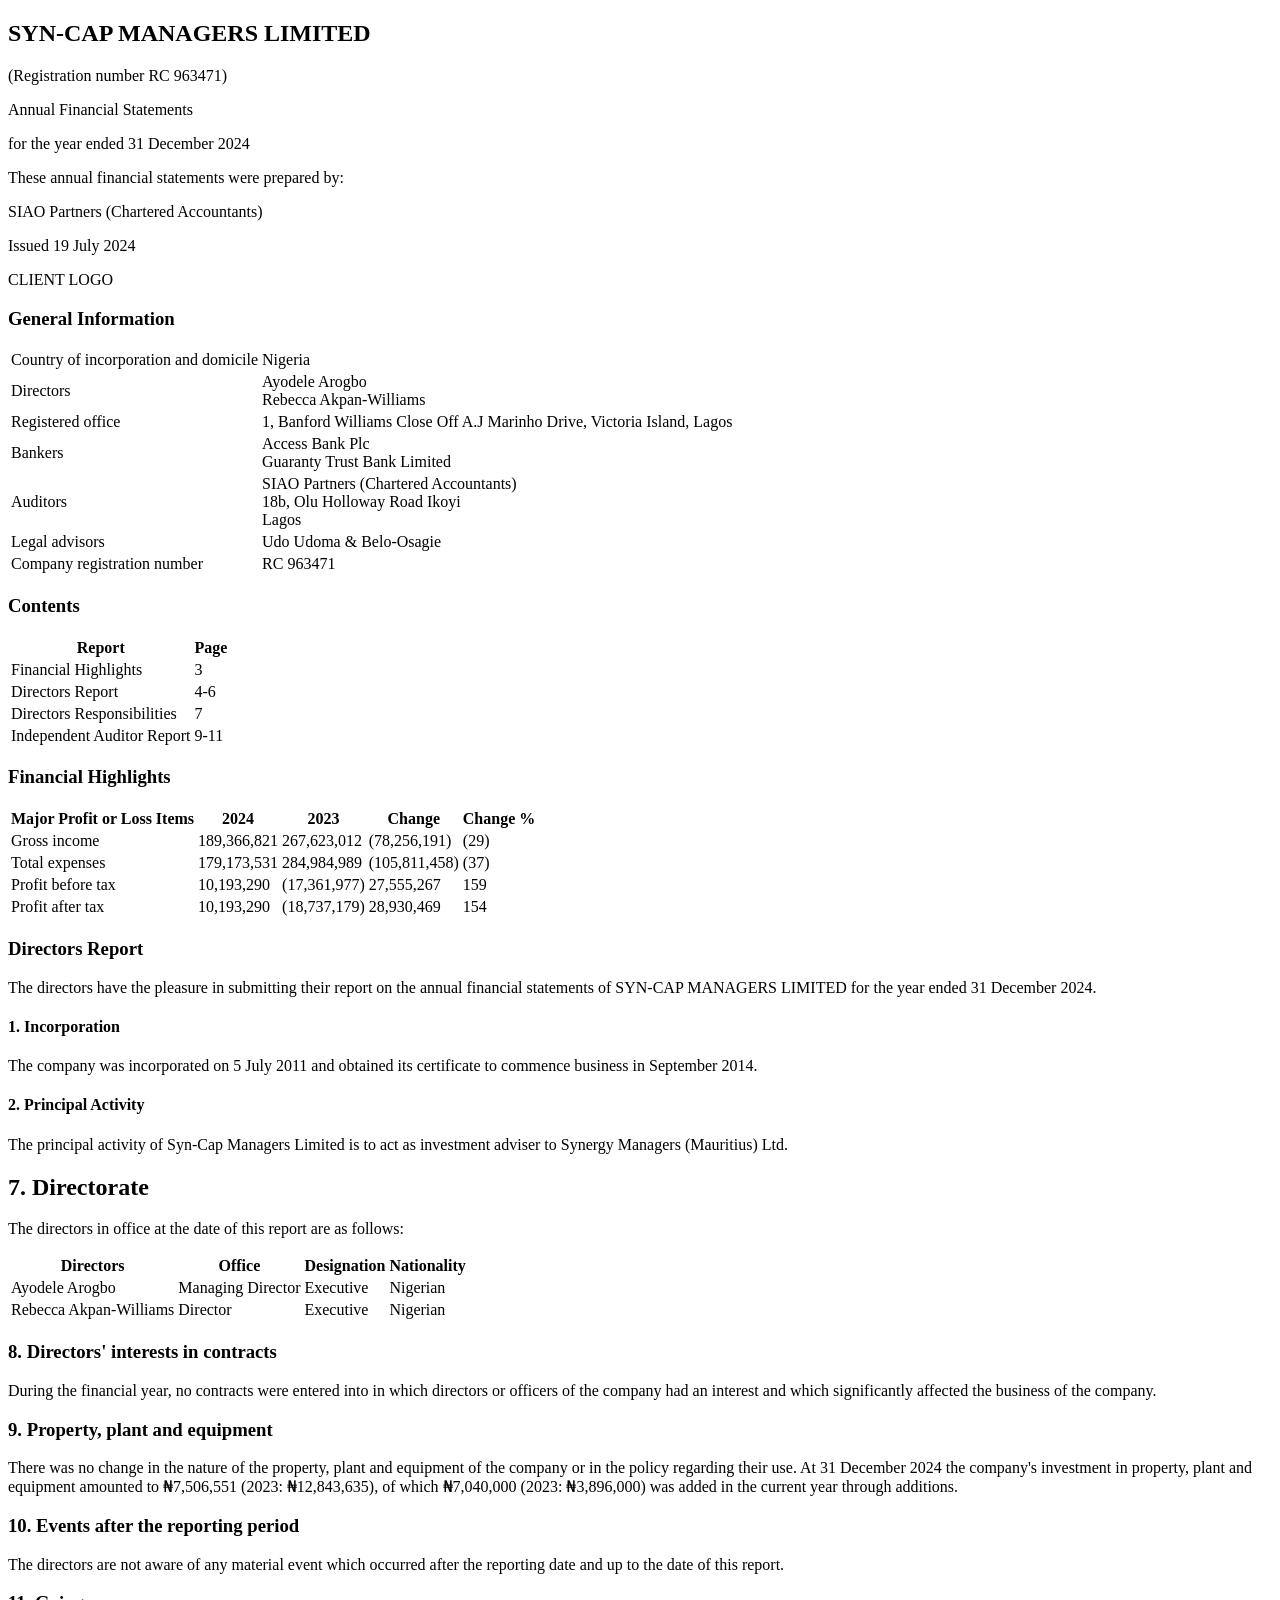
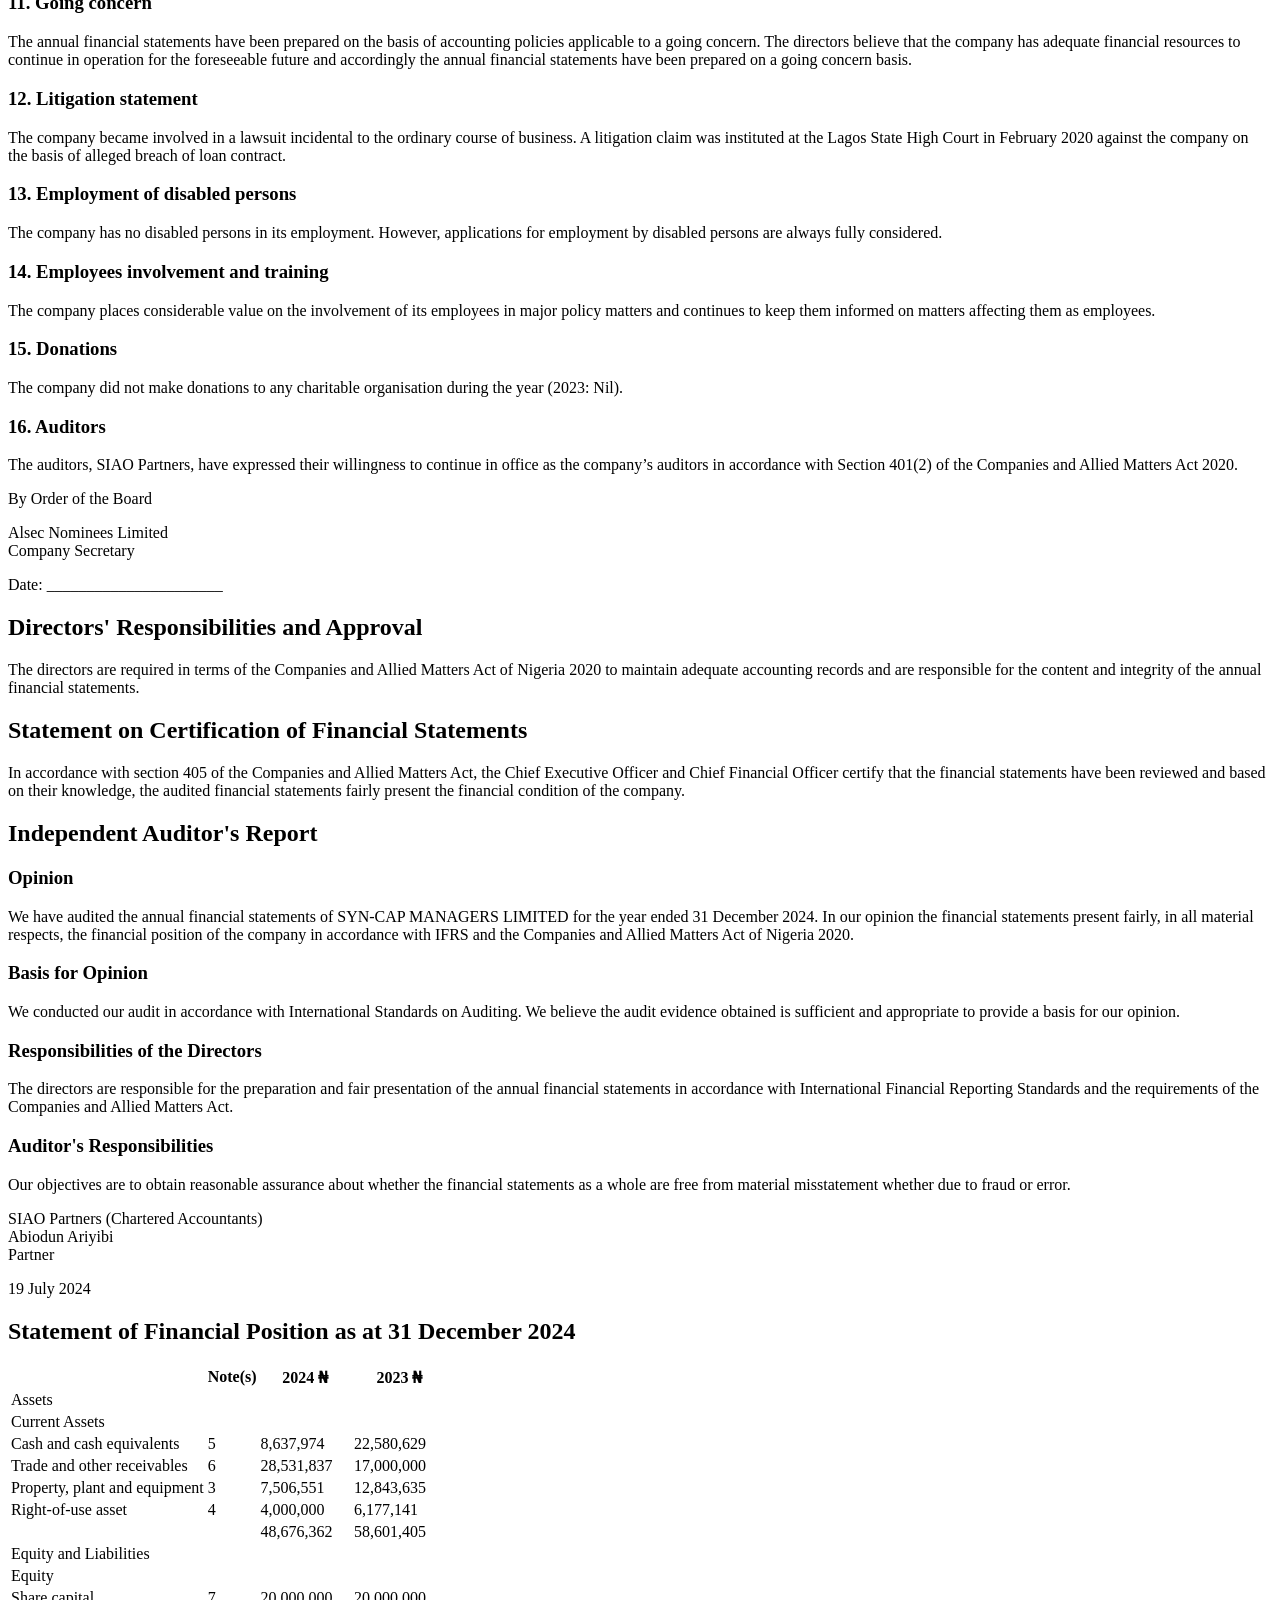
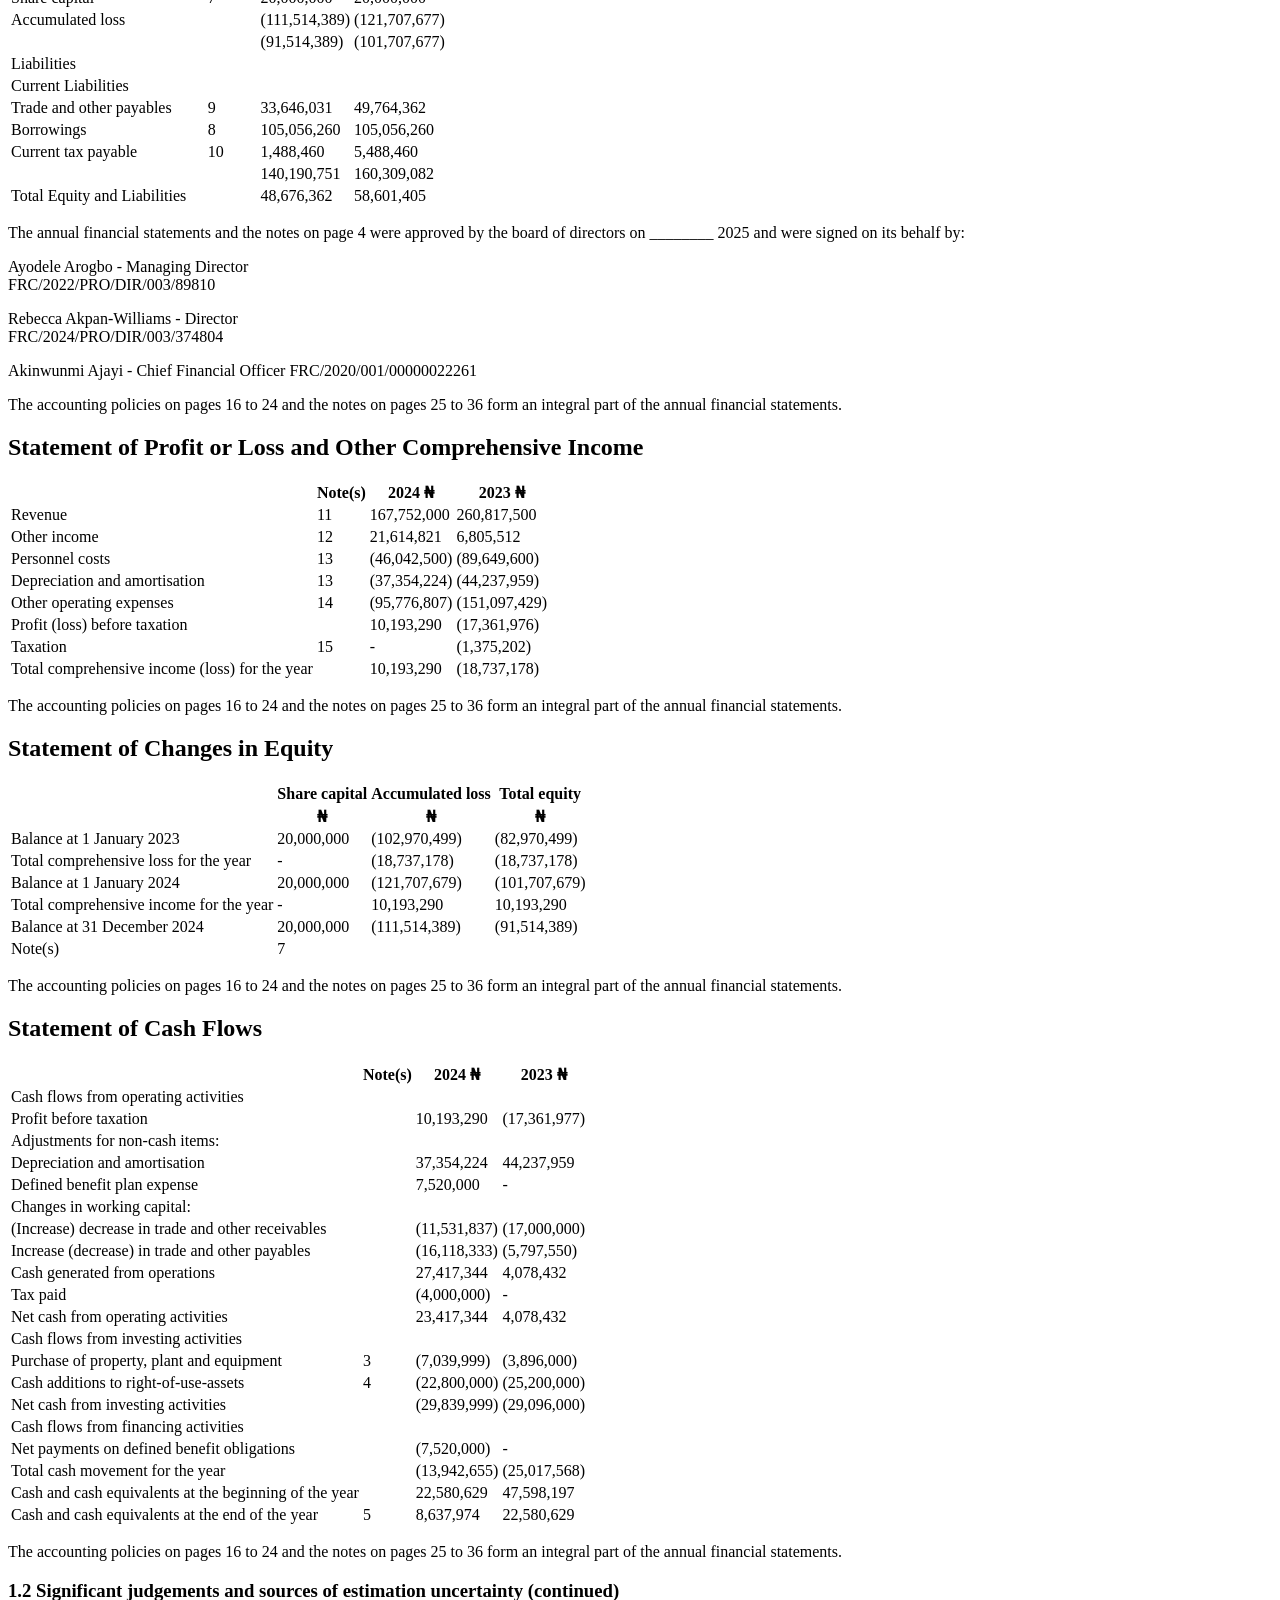
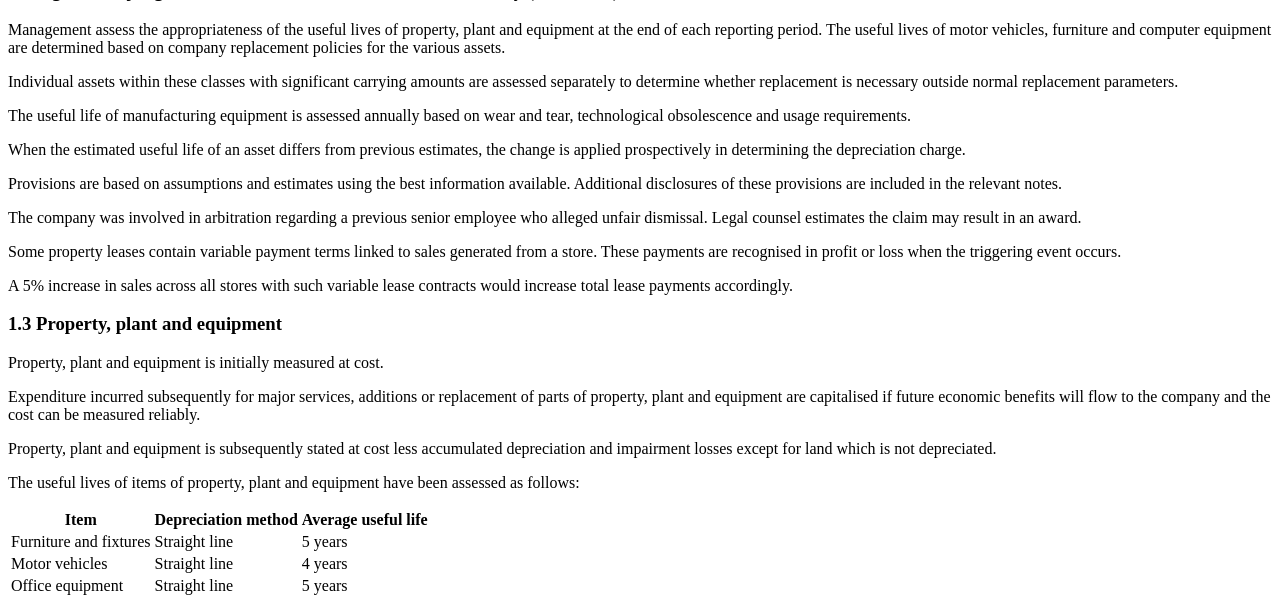
==== index.html @ b7e79814 "new file" ====
<!doctype html>
<html lang="en">
  <head>
    <meta charset="UTF-8" />
    <meta name="viewport" content="width=device-width, initial-scale=1.0" />
    <title>AUDIT EASE</title>
  </head>
  <body>
    <!doctype html>
    <html lang="en">
      <head>
        <meta charset="UTF-8" />

        <title>Financial Statements</title>

        <link rel="stylesheet" href="style.css" />
      </head>

      <body>
        <div class="container">
          <div class="header">
            <h2 contenteditable="true" class="editable">
              SYN-CAP MANAGERS LIMITED
            </h2>

            <p contenteditable="true" class="editable">
              (Registration number RC 963471)
            </p>

            <p contenteditable="true" class="editable">
              Annual Financial Statements
            </p>

            <p contenteditable="true" class="editable">
              for the year ended 31 December 2024
            </p>

            <p contenteditable="true" class="editable">
              These annual financial statements were prepared by:
            </p>

            <p contenteditable="true" class="editable">
              SIAO Partners (Chartered Accountants)
            </p>

            <p contenteditable="true" class="editable">Issued 19 July 2024</p>
          </div>

          <div class="logo" contenteditable="true">CLIENT LOGO</div>

          <div class="section">
            <h3>General Information</h3>

            <table>
              <tr>
                <td>Country of incorporation and domicile</td>
                <td contenteditable="true" class="editable">Nigeria</td>
              </tr>

              <tr>
                <td>Directors</td>

                <td contenteditable="true" class="editable">
                  Ayodele Arogbo<br />
                  Rebecca Akpan-Williams
                </td>
              </tr>

              <tr>
                <td>Registered office</td>

                <td contenteditable="true" class="editable">
                  1, Banford Williams Close Off A.J Marinho Drive, Victoria
                  Island, Lagos
                </td>
              </tr>

              <tr>
                <td>Bankers</td>

                <td contenteditable="true" class="editable">
                  Access Bank Plc<br />
                  Guaranty Trust Bank Limited
                </td>
              </tr>

              <tr>
                <td>Auditors</td>

                <td contenteditable="true" class="editable">
                  SIAO Partners (Chartered Accountants)<br />
                  18b, Olu Holloway Road Ikoyi<br />
                  Lagos
                </td>
              </tr>

              <tr>
                <td>Legal advisors</td>

                <td contenteditable="true" class="editable">
                  Udo Udoma & Belo-Osagie
                </td>
              </tr>

              <tr>
                <td>Company registration number</td>

                <td contenteditable="true" class="editable">RC 963471</td>
              </tr>
            </table>
          </div>

          <div class="section">
            <h3>Contents</h3>

            <table>
              <tr>
                <th>Report</th>

                <th>Page</th>
              </tr>

              <tr>
                <td contenteditable="true" class="editable">
                  Financial Highlights
                </td>

                <td contenteditable="true" class="editable">3</td>
              </tr>

              <tr>
                <td contenteditable="true" class="editable">
                  Directors Report
                </td>

                <td contenteditable="true" class="editable">4-6</td>
              </tr>

              <tr>
                <td contenteditable="true" class="editable">
                  Directors Responsibilities
                </td>

                <td contenteditable="true" class="editable">7</td>
              </tr>

              <tr>
                <td contenteditable="true" class="editable">
                  Independent Auditor Report
                </td>

                <td contenteditable="true" class="editable">9-11</td>
              </tr>
            </table>
          </div>

          <div class="section">
            <h3>Financial Highlights</h3>

            <table>
              <tr>
                <th>Major Profit or Loss Items</th>

                <th>2024</th>

                <th>2023</th>

                <th>Change</th>

                <th>Change %</th>
              </tr>

              <tr>
                <td>Gross income</td>

                <td contenteditable="true" class="editable">189,366,821</td>

                <td contenteditable="true" class="editable">267,623,012</td>

                <td contenteditable="true" class="editable">(78,256,191)</td>

                <td contenteditable="true" class="editable">(29)</td>
              </tr>

              <tr>
                <td>Total expenses</td>

                <td contenteditable="true" class="editable">179,173,531</td>

                <td contenteditable="true" class="editable">284,984,989</td>

                <td contenteditable="true" class="editable">(105,811,458)</td>

                <td contenteditable="true" class="editable">(37)</td>
              </tr>

              <tr>
                <td>Profit before tax</td>

                <td contenteditable="true" class="editable">10,193,290</td>

                <td contenteditable="true" class="editable">(17,361,977)</td>

                <td contenteditable="true" class="editable">27,555,267</td>

                <td contenteditable="true" class="editable">159</td>
              </tr>

              <tr>
                <td>Profit after tax</td>

                <td contenteditable="true" class="editable">10,193,290</td>

                <td contenteditable="true" class="editable">(18,737,179)</td>

                <td contenteditable="true" class="editable">28,930,469</td>

                <td contenteditable="true" class="editable">154</td>
              </tr>
            </table>
          </div>

          <div class="section">
            <h3>Directors Report</h3>

            <p contenteditable="true" class="editable">
              The directors have the pleasure in submitting their report on the
              annual financial statements of SYN-CAP MANAGERS LIMITED for the
              year ended 31 December 2024.
            </p>

            <h4>1. Incorporation</h4>

            <p contenteditable="true" class="editable">
              The company was incorporated on 5 July 2011 and obtained its
              certificate to commence business in September 2014.
            </p>

            <h4>2. Principal Activity</h4>

            <p contenteditable="true" class="editable">
              The principal activity of Syn-Cap Managers Limited is to act as
              investment adviser to Synergy Managers (Mauritius) Ltd.
            </p>
          </div>
        </div>

        <!-- page 2 -->

        <div class="container">
          <h2 class="section-title">7. Directorate</h2>

          <p>
            The directors in office at the date of this report are as follows:
          </p>

          <table class="report-table">
            <thead>
              <tr>
                <th>Directors</th>
                <th>Office</th>
                <th>Designation</th>
                <th>Nationality</th>
              </tr>
            </thead>

            <tbody>
              <tr>
                <td contenteditable="true" class="editable">Ayodele Arogbo</td>
                <td contenteditable="true" class="editable">
                  Managing Director
                </td>
                <td contenteditable="true" class="editable">Executive</td>
                <td contenteditable="true" class="editable">Nigerian</td>
              </tr>

              <tr>
                <td contenteditable="true" class="editable">
                  Rebecca Akpan-Williams
                </td>
                <td contenteditable="true" class="editable">Director</td>
                <td contenteditable="true" class="editable">Executive</td>
                <td contenteditable="true" class="editable">Nigerian</td>
              </tr>
            </tbody>
          </table>

          <h3>8. Directors' interests in contracts</h3>

          <p contenteditable="true" class="editable">
            During the financial year, no contracts were entered into in which
            directors or officers of the company had an interest and which
            significantly affected the business of the company.
          </p>

          <h3>9. Property, plant and equipment</h3>

          <p contenteditable="true" class="editable">
            There was no change in the nature of the property, plant and
            equipment of the company or in the policy regarding their use. At 31
            December 2024 the company's investment in property, plant and
            equipment amounted to ₦7,506,551 (2023: ₦12,843,635), of which
            ₦7,040,000 (2023: ₦3,896,000) was added in the current year through
            additions.
          </p>

          <h3>10. Events after the reporting period</h3>

          <p contenteditable="true" class="editable">
            The directors are not aware of any material event which occurred
            after the reporting date and up to the date of this report.
          </p>

          <h3>11. Going concern</h3>

          <p contenteditable="true" class="editable">
            The annual financial statements have been prepared on the basis of
            accounting policies applicable to a going concern. The directors
            believe that the company has adequate financial resources to
            continue in operation for the foreseeable future and accordingly the
            annual financial statements have been prepared on a going concern
            basis.
          </p>

          <h3>12. Litigation statement</h3>

          <p contenteditable="true" class="editable">
            The company became involved in a lawsuit incidental to the ordinary
            course of business. A litigation claim was instituted at the Lagos
            State High Court in February 2020 against the company on the basis
            of alleged breach of loan contract.
          </p>

          <h3>13. Employment of disabled persons</h3>

          <p contenteditable="true" class="editable">
            The company has no disabled persons in its employment. However,
            applications for employment by disabled persons are always fully
            considered.
          </p>

          <h3>14. Employees involvement and training</h3>

          <p contenteditable="true" class="editable">
            The company places considerable value on the involvement of its
            employees in major policy matters and continues to keep them
            informed on matters affecting them as employees.
          </p>

          <h3>15. Donations</h3>

          <p contenteditable="true" class="editable">
            The company did not make donations to any charitable organisation
            during the year (2023: Nil).
          </p>

          <h3>16. Auditors</h3>

          <p contenteditable="true" class="editable">
            The auditors, SIAO Partners, have expressed their willingness to
            continue in office as the company’s auditors in accordance with
            Section 401(2) of the Companies and Allied Matters Act 2020.
          </p>

          <div class="signature-section">
            <p>By Order of the Board</p>

            <p contenteditable="true" class="editable">
              Alsec Nominees Limited<br />
              Company Secretary
            </p>

            <p>Date: ______________________</p>
          </div>

          <h2 class="section-title">
            Directors' Responsibilities and Approval
          </h2>

          <p contenteditable="true" class="editable">
            The directors are required in terms of the Companies and Allied
            Matters Act of Nigeria 2020 to maintain adequate accounting records
            and are responsible for the content and integrity of the annual
            financial statements.
          </p>

          <h2 class="section-title">
            Statement on Certification of Financial Statements
          </h2>

          <p contenteditable="true" class="editable">
            In accordance with section 405 of the Companies and Allied Matters
            Act, the Chief Executive Officer and Chief Financial Officer certify
            that the financial statements have been reviewed and based on their
            knowledge, the audited financial statements fairly present the
            financial condition of the company.
          </p>

          <h2 class="section-title">Independent Auditor's Report</h2>

          <h3>Opinion</h3>

          <p contenteditable="true" class="editable">
            We have audited the annual financial statements of SYN-CAP MANAGERS
            LIMITED for the year ended 31 December 2024. In our opinion the
            financial statements present fairly, in all material respects, the
            financial position of the company in accordance with IFRS and the
            Companies and Allied Matters Act of Nigeria 2020.
          </p>

          <h3>Basis for Opinion</h3>

          <p contenteditable="true" class="editable">
            We conducted our audit in accordance with International Standards on
            Auditing. We believe the audit evidence obtained is sufficient and
            appropriate to provide a basis for our opinion.
          </p>

          <h3>Responsibilities of the Directors</h3>

          <p contenteditable="true" class="editable">
            The directors are responsible for the preparation and fair
            presentation of the annual financial statements in accordance with
            International Financial Reporting Standards and the requirements of
            the Companies and Allied Matters Act.
          </p>

          <h3>Auditor's Responsibilities</h3>

          <p contenteditable="true" class="editable">
            Our objectives are to obtain reasonable assurance about whether the
            financial statements as a whole are free from material misstatement
            whether due to fraud or error.
          </p>

          <div class="audit-signature">
            <p contenteditable="true" class="editable">
              SIAO Partners (Chartered Accountants)<br />
              Abiodun Ariyibi<br />
              Partner
            </p>

            <p>19 July 2024</p>
          </div>
        </div>

        <!-- page 3 -->

        <div class="container">
          <h2 class="title">
            Statement of Financial Position as at 31 December 2024
          </h2>

          <table class="financial-table">
            <thead>
              <tr>
                <th></th>
                <th>Note(s)</th>
                <th>2024 ₦</th>
                <th>2023 ₦</th>
              </tr>
            </thead>

            <tbody>
              <tr class="section">
                <td colspan="4">Assets</td>
              </tr>

              <tr class="subsection">
                <td>Current Assets</td>
                <td></td>
                <td></td>
                <td></td>
              </tr>

              <tr>
                <td>Cash and cash equivalents</td>
                <td>5</td>
                <td contenteditable="true" class="editable">8,637,974</td>
                <td contenteditable="true" class="editable">22,580,629</td>
              </tr>

              <tr>
                <td>Trade and other receivables</td>
                <td>6</td>
                <td contenteditable="true" class="editable">28,531,837</td>
                <td contenteditable="true" class="editable">17,000,000</td>
              </tr>

              <tr>
                <td>Property, plant and equipment</td>
                <td>3</td>
                <td contenteditable="true" class="editable">7,506,551</td>
                <td contenteditable="true" class="editable">12,843,635</td>
              </tr>

              <tr>
                <td>Right-of-use asset</td>
                <td>4</td>
                <td contenteditable="true" class="editable">4,000,000</td>
                <td contenteditable="true" class="editable">6,177,141</td>
              </tr>

              <tr class="total">
                <td></td>
                <td></td>
                <td>48,676,362</td>
                <td>58,601,405</td>
              </tr>

              <tr class="section">
                <td colspan="4">Equity and Liabilities</td>
              </tr>

              <tr class="subsection">
                <td>Equity</td>
                <td></td>
                <td></td>
                <td></td>
              </tr>

              <tr>
                <td>Share capital</td>
                <td>7</td>
                <td contenteditable="true" class="editable">20,000,000</td>
                <td contenteditable="true" class="editable">20,000,000</td>
              </tr>

              <tr>
                <td>Accumulated loss</td>
                <td></td>
                <td contenteditable="true" class="editable">(111,514,389)</td>
                <td contenteditable="true" class="editable">(121,707,677)</td>
              </tr>

              <tr class="total">
                <td></td>
                <td></td>
                <td>(91,514,389)</td>
                <td>(101,707,677)</td>
              </tr>

              <tr class="subsection">
                <td>Liabilities</td>
                <td></td>
                <td></td>
                <td></td>
              </tr>

              <tr class="subsection">
                <td>Current Liabilities</td>
                <td></td>
                <td></td>
                <td></td>
              </tr>

              <tr>
                <td>Trade and other payables</td>
                <td>9</td>
                <td contenteditable="true" class="editable">33,646,031</td>
                <td contenteditable="true" class="editable">49,764,362</td>
              </tr>

              <tr>
                <td>Borrowings</td>
                <td>8</td>
                <td contenteditable="true" class="editable">105,056,260</td>
                <td contenteditable="true" class="editable">105,056,260</td>
              </tr>

              <tr>
                <td>Current tax payable</td>
                <td>10</td>
                <td contenteditable="true" class="editable">1,488,460</td>
                <td contenteditable="true" class="editable">5,488,460</td>
              </tr>

              <tr class="total">
                <td></td>
                <td></td>
                <td>140,190,751</td>
                <td>160,309,082</td>
              </tr>

              <tr class="grand-total">
                <td>Total Equity and Liabilities</td>
                <td></td>
                <td>48,676,362</td>
                <td>58,601,405</td>
              </tr>
            </tbody>
          </table>

          <div class="approval">
            <p>
              The annual financial statements and the notes on page 4 were
              approved by the board of directors on
              <span contenteditable="true" class="editable">________ 2025</span>
              and were signed on its behalf by:
            </p>

            <div class="signatures">
              <div>
                <p contenteditable="true" class="editable">
                  Ayodele Arogbo - Managing Director<br />
                  FRC/2022/PRO/DIR/003/89810
                </p>
              </div>

              <div>
                <p contenteditable="true" class="editable">
                  Rebecca Akpan-Williams - Director<br />
                  FRC/2024/PRO/DIR/003/374804
                </p>
              </div>
            </div>

            <p contenteditable="true" class="editable">
              Akinwunmi Ajayi - Chief Financial Officer FRC/2020/001/00000022261
            </p>

            <p>
              The accounting policies on pages 16 to 24 and the notes on pages
              25 to 36 form an integral part of the annual financial statements.
            </p>
          </div>
        </div>

        <!-- page 4 -->

        <div class="container">
          <h2 class="title">
            Statement of Profit or Loss and Other Comprehensive Income
          </h2>

          <table class="financial-table">
            <thead>
              <tr>
                <th></th>
                <th>Note(s)</th>
                <th>2024 ₦</th>
                <th>2023 ₦</th>
              </tr>
            </thead>

            <tbody>
              <tr>
                <td>Revenue</td>
                <td>11</td>
                <td contenteditable="true" class="editable">167,752,000</td>
                <td contenteditable="true" class="editable">260,817,500</td>
              </tr>

              <tr>
                <td>Other income</td>
                <td>12</td>
                <td contenteditable="true" class="editable">21,614,821</td>
                <td contenteditable="true" class="editable">6,805,512</td>
              </tr>

              <tr>
                <td>Personnel costs</td>
                <td>13</td>
                <td contenteditable="true" class="editable">(46,042,500)</td>
                <td contenteditable="true" class="editable">(89,649,600)</td>
              </tr>

              <tr>
                <td>Depreciation and amortisation</td>
                <td>13</td>
                <td contenteditable="true" class="editable">(37,354,224)</td>
                <td contenteditable="true" class="editable">(44,237,959)</td>
              </tr>

              <tr>
                <td>Other operating expenses</td>
                <td>14</td>
                <td contenteditable="true" class="editable">(95,776,807)</td>
                <td contenteditable="true" class="editable">(151,097,429)</td>
              </tr>

              <tr class="subtotal">
                <td>Profit (loss) before taxation</td>
                <td></td>
                <td>10,193,290</td>
                <td>(17,361,976)</td>
              </tr>

              <tr>
                <td>Taxation</td>
                <td>15</td>
                <td contenteditable="true" class="editable">-</td>
                <td contenteditable="true" class="editable">(1,375,202)</td>
              </tr>

              <tr class="grand-total">
                <td>Total comprehensive income (loss) for the year</td>
                <td></td>
                <td>10,193,290</td>
                <td>(18,737,178)</td>
              </tr>
            </tbody>
          </table>

          <p class="note">
            The accounting policies on pages 16 to 24 and the notes on pages 25
            to 36 form an integral part of the annual financial statements.
          </p>
        </div>

        <!-- page 5 -->

        <div class="container">
          <h2 class="title">Statement of Changes in Equity</h2>

          <table class="equity-table">
            <thead>
              <tr>
                <th></th>
                <th>Share capital</th>
                <th>Accumulated loss</th>
                <th>Total equity</th>
              </tr>

              <tr class="currency">
                <th></th>
                <th>₦</th>
                <th>₦</th>
                <th>₦</th>
              </tr>
            </thead>

            <tbody>
              <tr>
                <td>Balance at 1 January 2023</td>
                <td contenteditable="true" class="editable">20,000,000</td>
                <td contenteditable="true" class="editable">(102,970,499)</td>
                <td>(82,970,499)</td>
              </tr>

              <tr>
                <td>Total comprehensive loss for the year</td>
                <td>-</td>
                <td contenteditable="true" class="editable">(18,737,178)</td>
                <td>(18,737,178)</td>
              </tr>

              <tr class="subtotal">
                <td>Balance at 1 January 2024</td>
                <td contenteditable="true" class="editable">20,000,000</td>
                <td contenteditable="true" class="editable">(121,707,679)</td>
                <td>(101,707,679)</td>
              </tr>

              <tr>
                <td>Total comprehensive income for the year</td>
                <td>-</td>
                <td contenteditable="true" class="editable">10,193,290</td>
                <td>10,193,290</td>
              </tr>

              <tr class="grand-total">
                <td>Balance at 31 December 2024</td>
                <td contenteditable="true" class="editable">20,000,000</td>
                <td contenteditable="true" class="editable">(111,514,389)</td>
                <td>(91,514,389)</td>
              </tr>

              <tr class="notes">
                <td>Note(s)</td>
                <td contenteditable="true" class="editable">7</td>
                <td></td>
                <td></td>
              </tr>
            </tbody>
          </table>

          <p class="note-text">
            The accounting policies on pages 16 to 24 and the notes on pages 25
            to 36 form an integral part of the annual financial statements.
          </p>
        </div>

        <!-- page 6 -->

        <div class="container">
          <h2 class="title">Statement of Cash Flows</h2>

          <table class="cashflow-table">
            <thead>
              <tr>
                <th></th>
                <th>Note(s)</th>
                <th>2024 ₦</th>
                <th>2023 ₦</th>
              </tr>
            </thead>

            <tbody>
              <tr class="section">
                <td colspan="4">Cash flows from operating activities</td>
              </tr>

              <tr>
                <td>Profit before taxation</td>
                <td></td>
                <td contenteditable="true" class="editable">10,193,290</td>
                <td contenteditable="true" class="editable">(17,361,977)</td>
              </tr>

              <tr class="subsection">
                <td colspan="4">Adjustments for non-cash items:</td>
              </tr>

              <tr>
                <td>Depreciation and amortisation</td>
                <td></td>
                <td contenteditable="true" class="editable">37,354,224</td>
                <td contenteditable="true" class="editable">44,237,959</td>
              </tr>

              <tr>
                <td>Defined benefit plan expense</td>
                <td></td>
                <td contenteditable="true" class="editable">7,520,000</td>
                <td contenteditable="true" class="editable">-</td>
              </tr>

              <tr class="subsection">
                <td colspan="4">Changes in working capital:</td>
              </tr>

              <tr>
                <td>(Increase) decrease in trade and other receivables</td>
                <td></td>
                <td contenteditable="true" class="editable">(11,531,837)</td>
                <td contenteditable="true" class="editable">(17,000,000)</td>
              </tr>

              <tr>
                <td>Increase (decrease) in trade and other payables</td>
                <td></td>
                <td contenteditable="true" class="editable">(16,118,333)</td>
                <td contenteditable="true" class="editable">(5,797,550)</td>
              </tr>

              <tr class="subtotal">
                <td>Cash generated from operations</td>
                <td></td>
                <td>27,417,344</td>
                <td>4,078,432</td>
              </tr>

              <tr>
                <td>Tax paid</td>
                <td></td>
                <td contenteditable="true" class="editable">(4,000,000)</td>
                <td contenteditable="true" class="editable">-</td>
              </tr>

              <tr class="total">
                <td>Net cash from operating activities</td>
                <td></td>
                <td>23,417,344</td>
                <td>4,078,432</td>
              </tr>

              <tr class="section">
                <td colspan="4">Cash flows from investing activities</td>
              </tr>

              <tr>
                <td>Purchase of property, plant and equipment</td>
                <td>3</td>
                <td contenteditable="true" class="editable">(7,039,999)</td>
                <td contenteditable="true" class="editable">(3,896,000)</td>
              </tr>

              <tr>
                <td>Cash additions to right-of-use-assets</td>
                <td>4</td>
                <td contenteditable="true" class="editable">(22,800,000)</td>
                <td contenteditable="true" class="editable">(25,200,000)</td>
              </tr>

              <tr class="total">
                <td>Net cash from investing activities</td>
                <td></td>
                <td>(29,839,999)</td>
                <td>(29,096,000)</td>
              </tr>

              <tr class="section">
                <td colspan="4">Cash flows from financing activities</td>
              </tr>

              <tr>
                <td>Net payments on defined benefit obligations</td>
                <td></td>
                <td contenteditable="true" class="editable">(7,520,000)</td>
                <td contenteditable="true" class="editable">-</td>
              </tr>

              <tr class="grand-total">
                <td>Total cash movement for the year</td>
                <td></td>
                <td>(13,942,655)</td>
                <td>(25,017,568)</td>
              </tr>

              <tr>
                <td>Cash and cash equivalents at the beginning of the year</td>
                <td></td>
                <td contenteditable="true" class="editable">22,580,629</td>
                <td contenteditable="true" class="editable">47,598,197</td>
              </tr>

              <tr class="final">
                <td>Cash and cash equivalents at the end of the year</td>
                <td>5</td>
                <td>8,637,974</td>
                <td>22,580,629</td>
              </tr>
            </tbody>
          </table>

          <p class="note">
            The accounting policies on pages 16 to 24 and the notes on pages 25
            to 36 form an integral part of the annual financial statements.
          </p>
        </div>

        <!-- page 7 -->

        <div class="container">
          <h3>
            1.2 Significant judgements and sources of estimation uncertainty
            (continued)
          </h3>

          <p contenteditable="true" class="editable">
            Management assess the appropriateness of the useful lives of
            property, plant and equipment at the end of each reporting period.
            The useful lives of motor vehicles, furniture and computer equipment
            are determined based on company replacement policies for the various
            assets.
          </p>

          <p contenteditable="true" class="editable">
            Individual assets within these classes with significant carrying
            amounts are assessed separately to determine whether replacement is
            necessary outside normal replacement parameters.
          </p>

          <p contenteditable="true" class="editable">
            The useful life of manufacturing equipment is assessed annually
            based on wear and tear, technological obsolescence and usage
            requirements.
          </p>

          <p contenteditable="true" class="editable">
            When the estimated useful life of an asset differs from previous
            estimates, the change is applied prospectively in determining the
            depreciation charge.
          </p>

          <p contenteditable="true" class="editable">
            Provisions are based on assumptions and estimates using the best
            information available. Additional disclosures of these provisions
            are included in the relevant notes.
          </p>

          <p contenteditable="true" class="editable">
            The company was involved in arbitration regarding a previous senior
            employee who alleged unfair dismissal. Legal counsel estimates the
            claim may result in an award.
          </p>

          <p contenteditable="true" class="editable">
            Some property leases contain variable payment terms linked to sales
            generated from a store. These payments are recognised in profit or
            loss when the triggering event occurs.
          </p>

          <p contenteditable="true" class="editable">
            A 5% increase in sales across all stores with such variable lease
            contracts would increase total lease payments accordingly.
          </p>

          <h3>1.3 Property, plant and equipment</h3>

          <p contenteditable="true" class="editable">
            Property, plant and equipment is initially measured at cost.
          </p>

          <p contenteditable="true" class="editable">
            Expenditure incurred subsequently for major services, additions or
            replacement of parts of property, plant and equipment are
            capitalised if future economic benefits will flow to the company and
            the cost can be measured reliably.
          </p>

          <p contenteditable="true" class="editable">
            Property, plant and equipment is subsequently stated at cost less
            accumulated depreciation and impairment losses except for land which
            is not depreciated.
          </p>

          <p>
            The useful lives of items of property, plant and equipment have been
            assessed as follows:
          </p>

          <table class="notes-table">
            <thead>
              <tr>
                <th>Item</th>
                <th>Depreciation method</th>
                <th>Average useful life</th>
              </tr>
            </thead>

            <tbody>
              <tr>
                <td contenteditable="true" class="editable">
                  Furniture and fixtures
                </td>
                <td contenteditable="true" class="editable">Straight line</td>
                <td contenteditable="true" class="editable">5 years</td>
              </tr>

              <tr>
                <td contenteditable="true" class="editable">Motor vehicles</td>
                <td contenteditable="true" class="editable">Straight line</td>
                <td contenteditable="true" class="editable">4 years</td>
              </tr>

              <tr>
                <td contenteditable="true" class="editable">
                  Office equipment
                </td>
                <td contenteditable="true" class="editable">Straight line</td>
                <td contenteditable="true" class="editable">5 years</td>
              </tr>
            </tbody>
          </table>
        </div>

        <!-- page 8 -->
      </body>
    </html>
  </body>
</html>
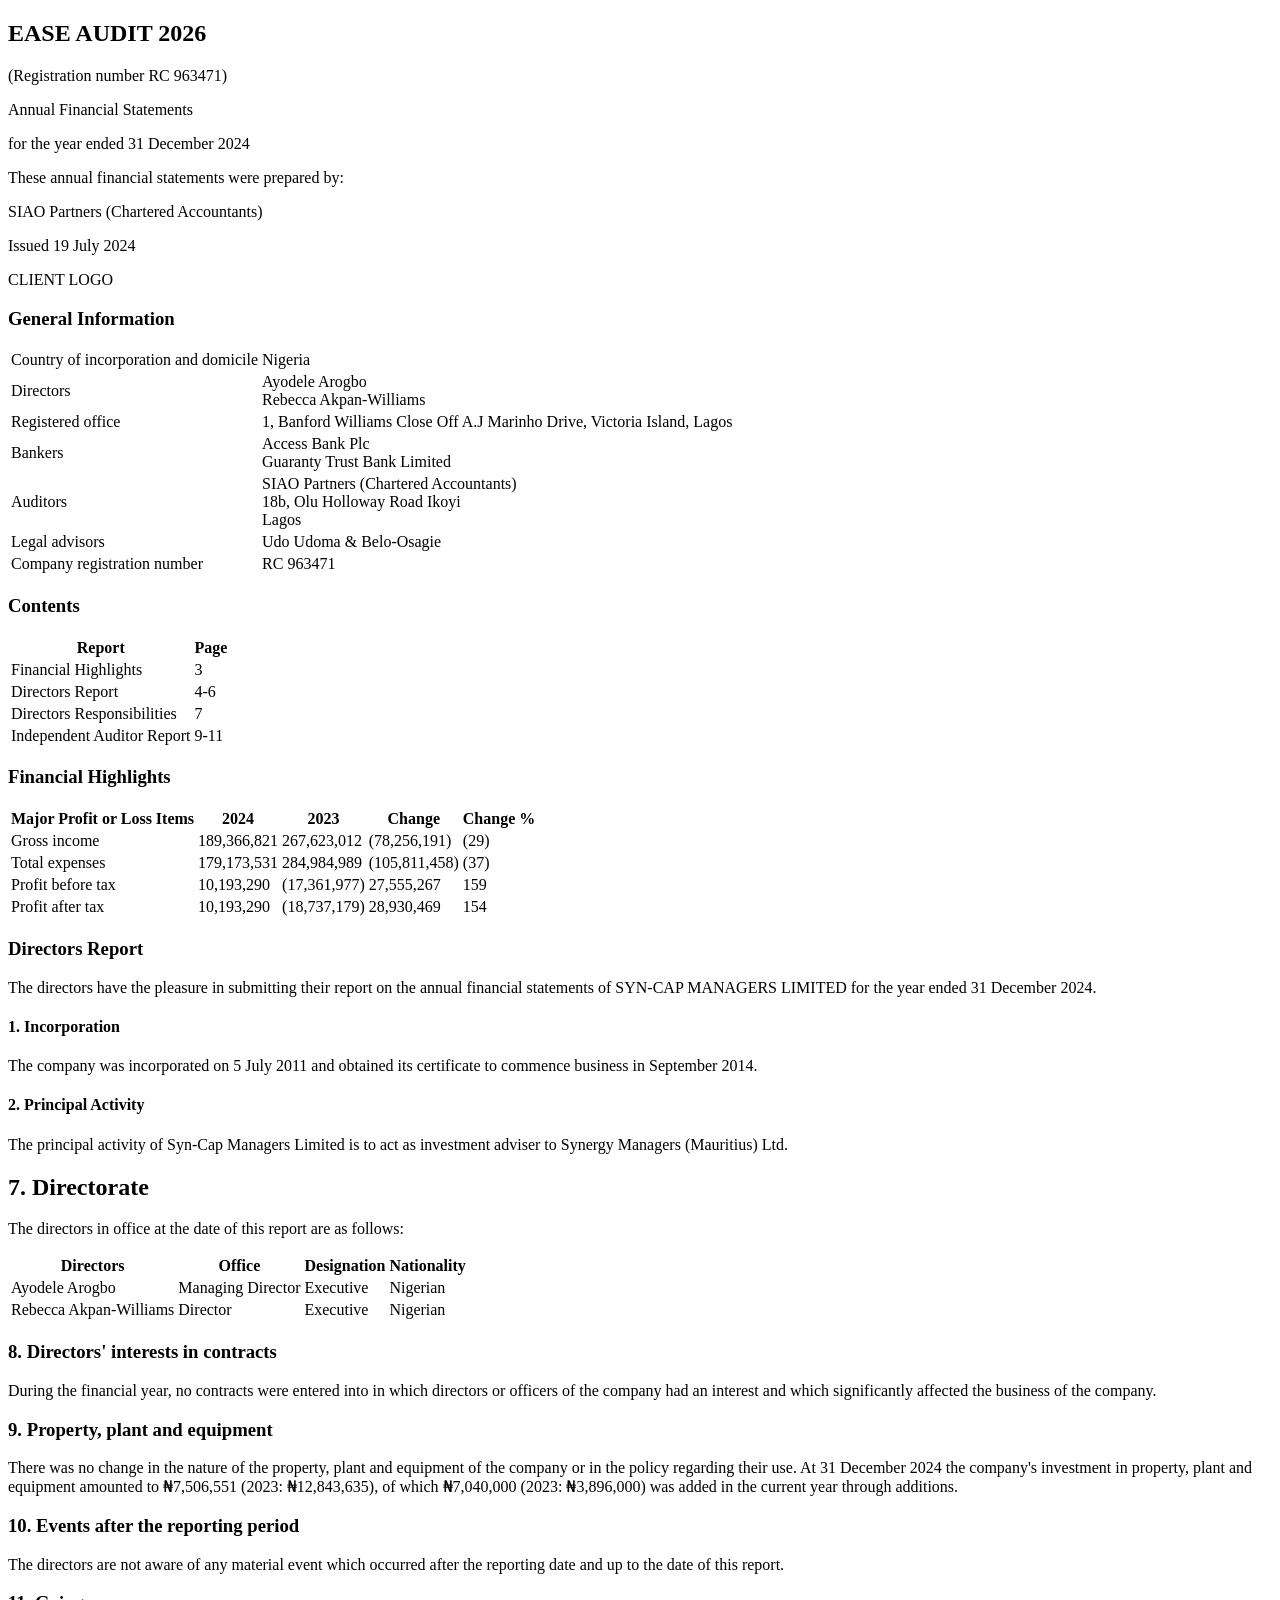
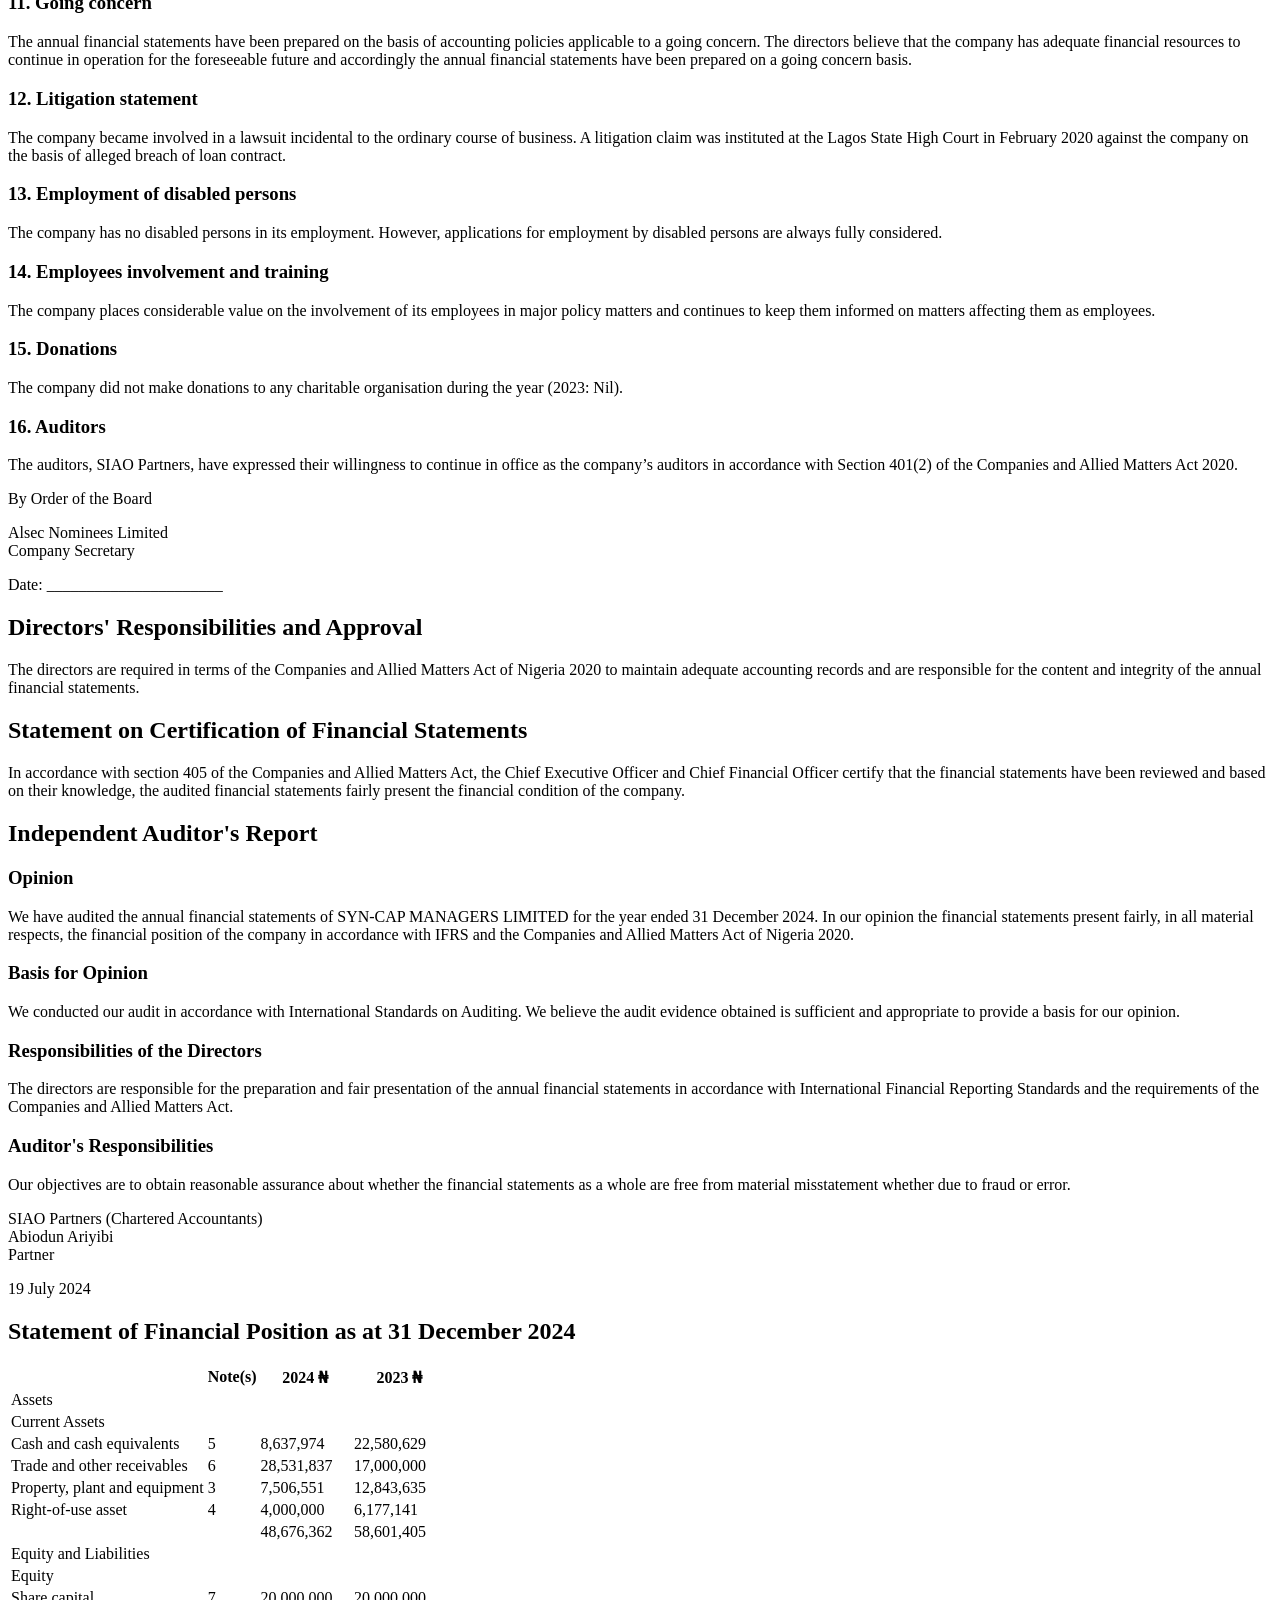
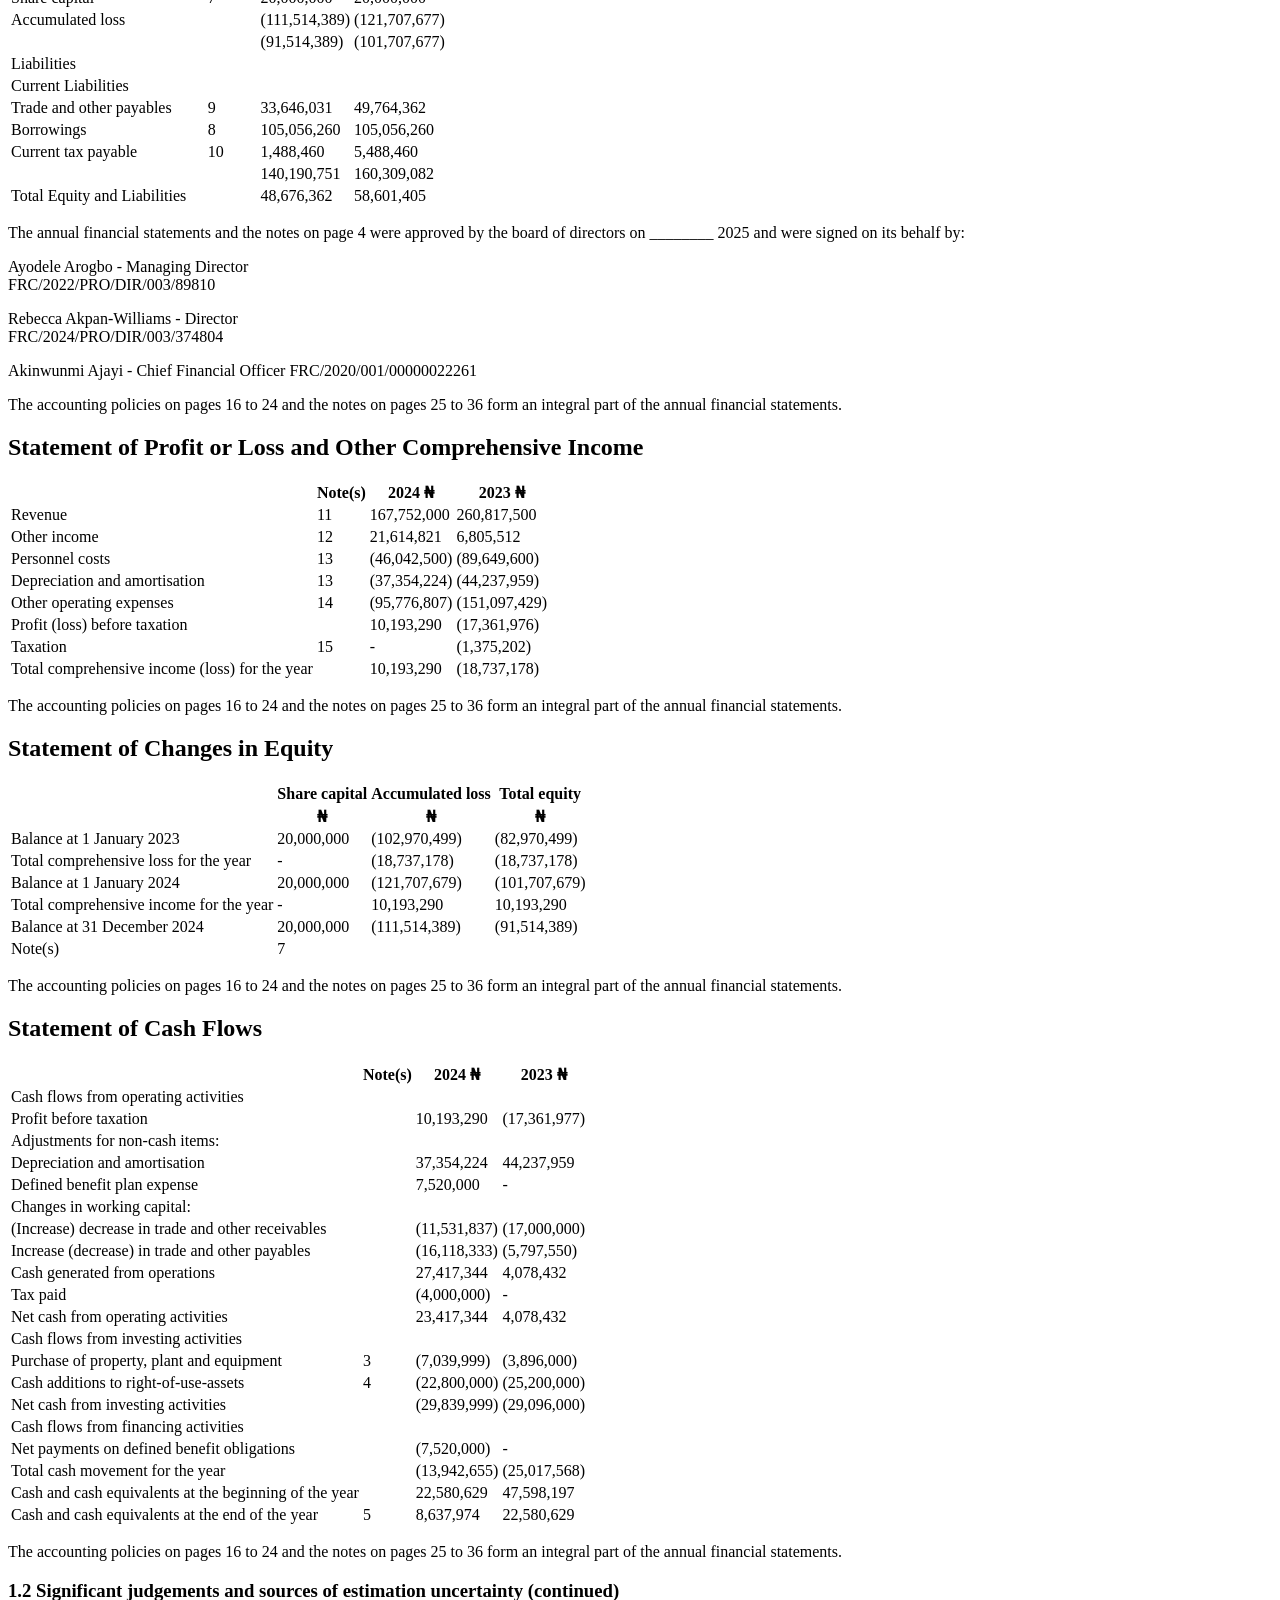
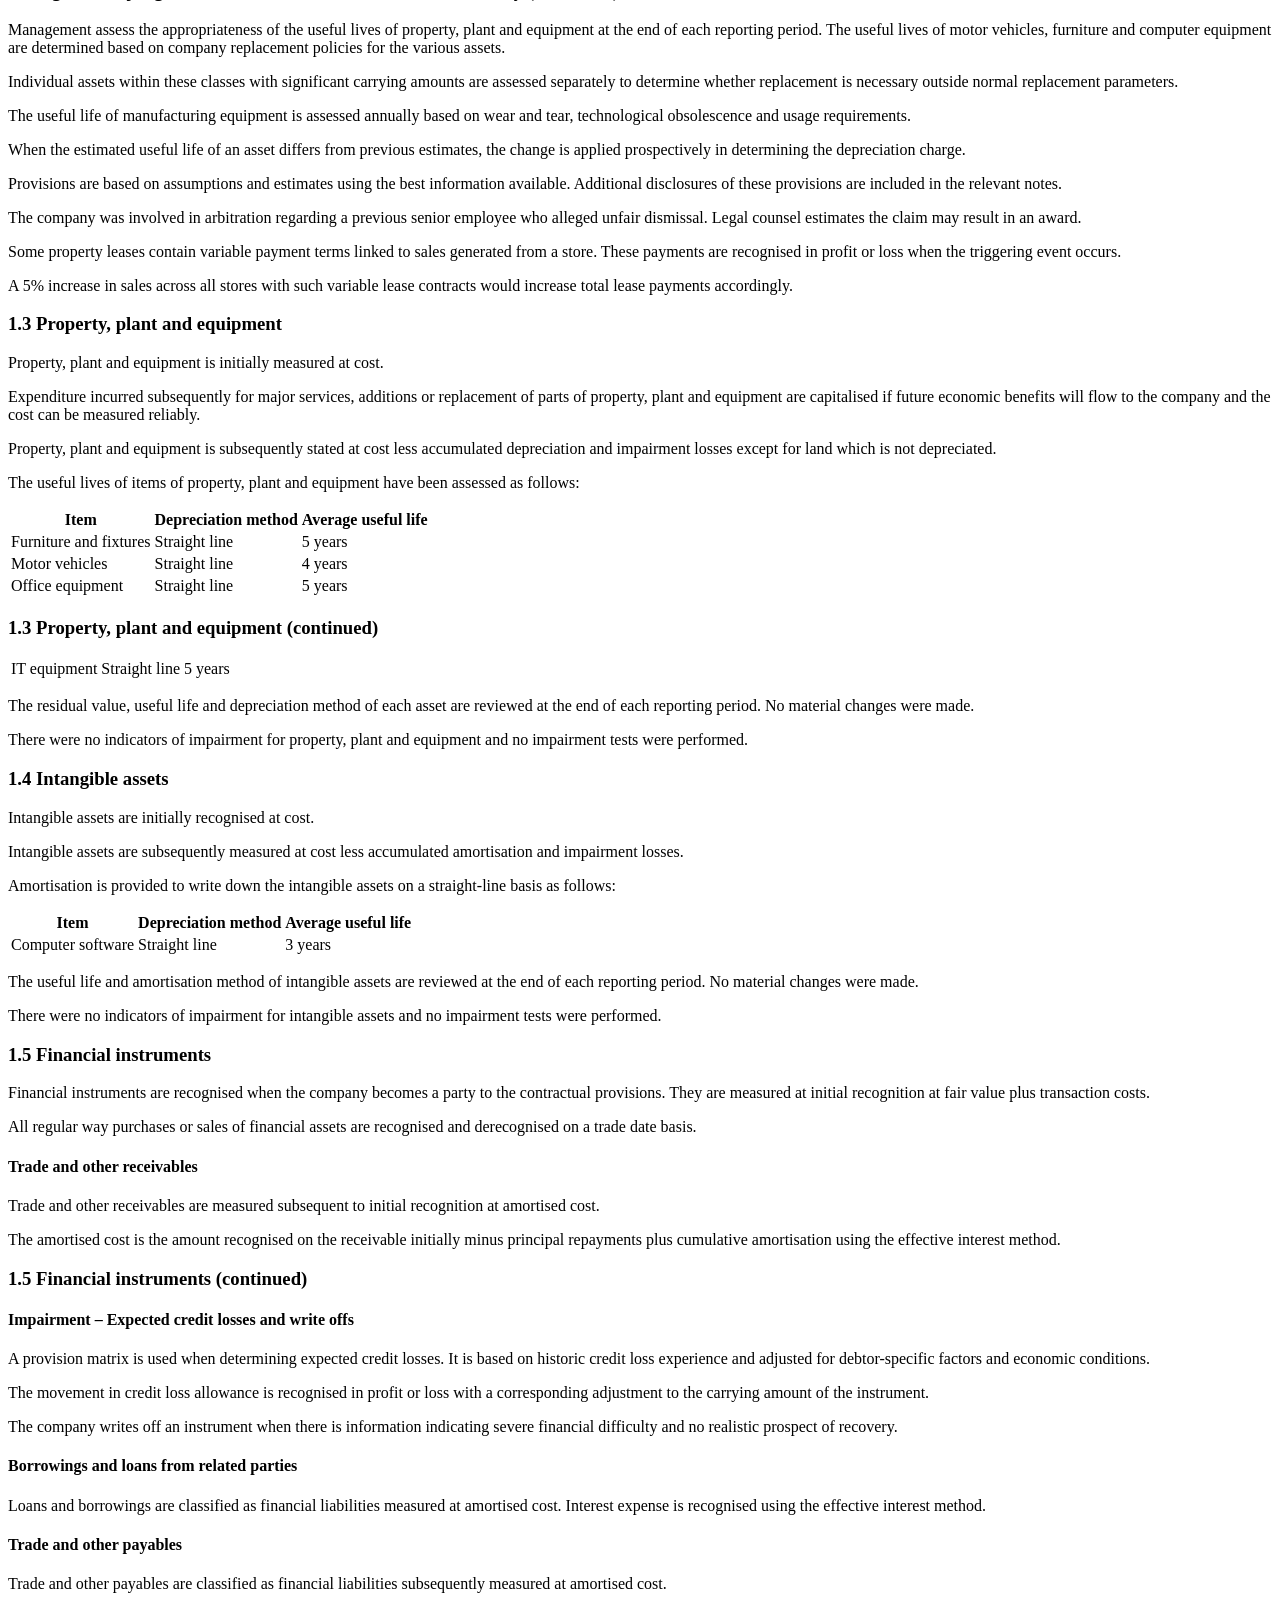
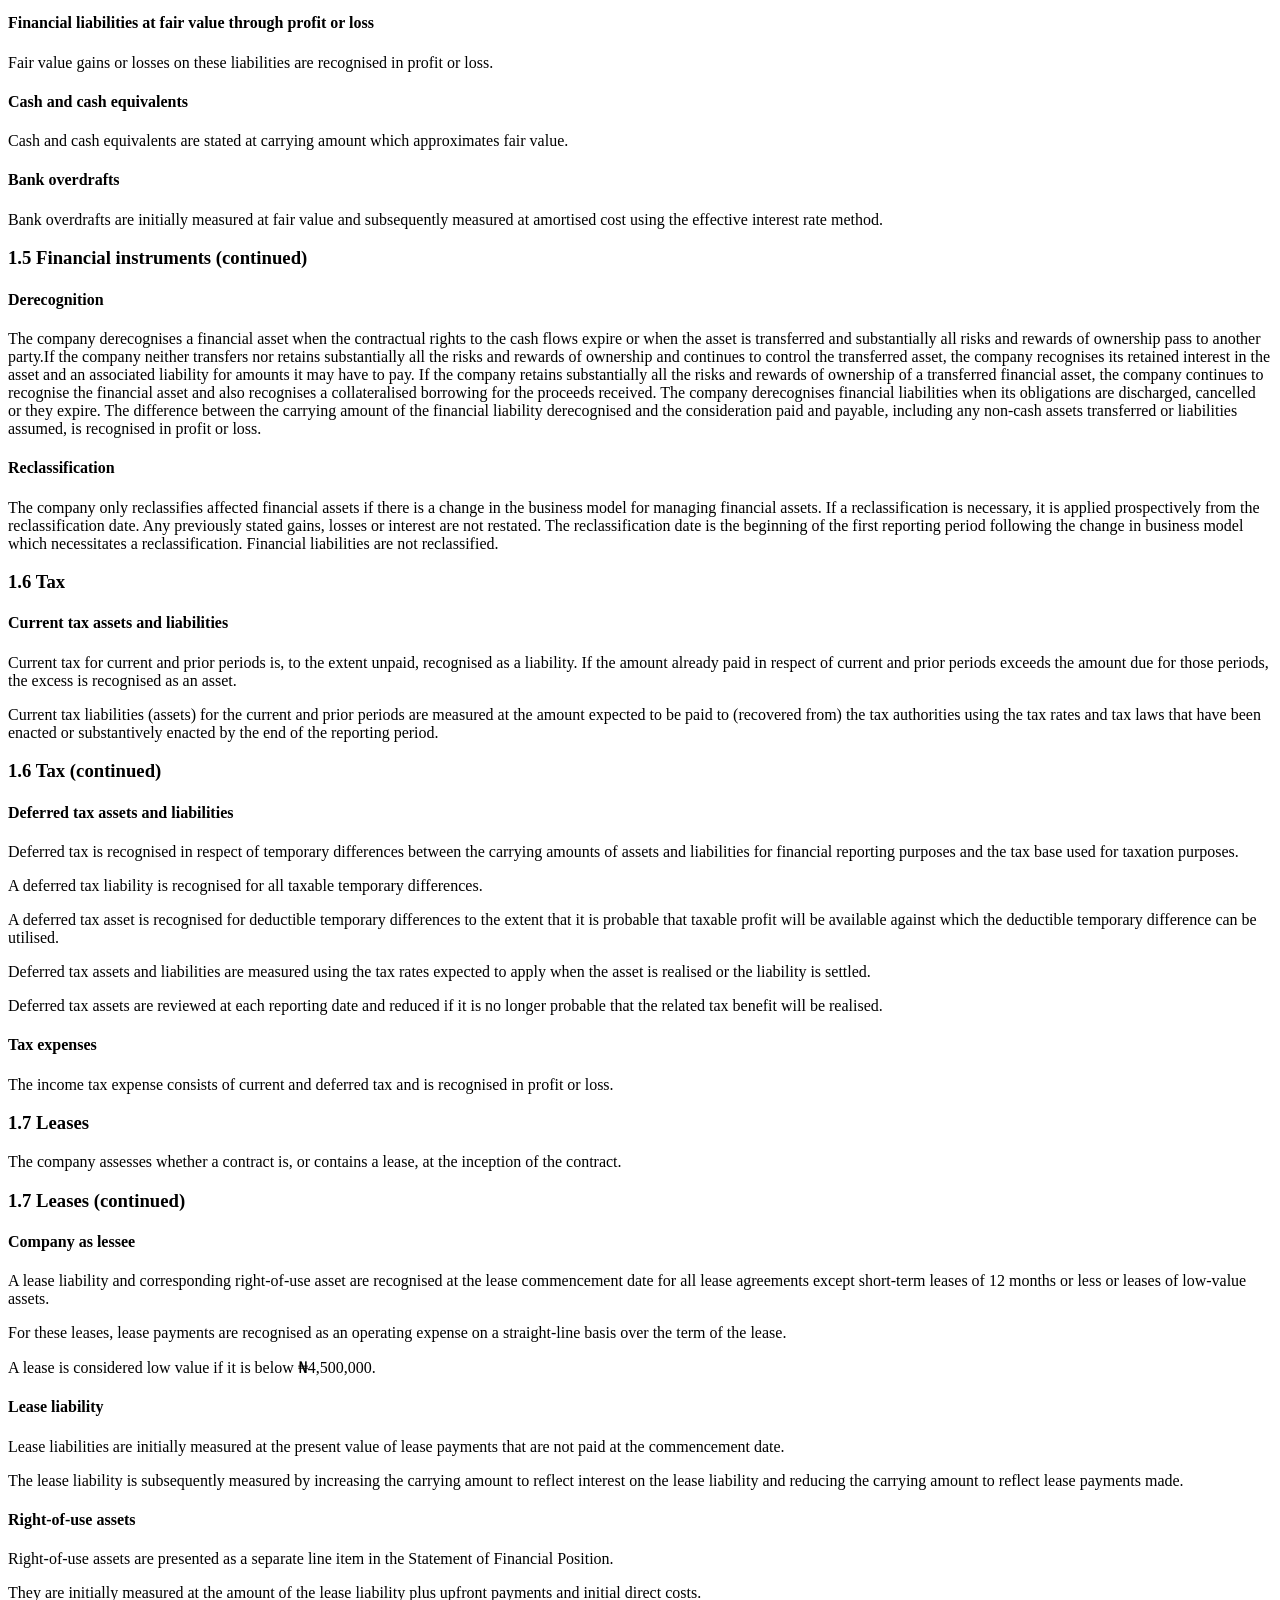
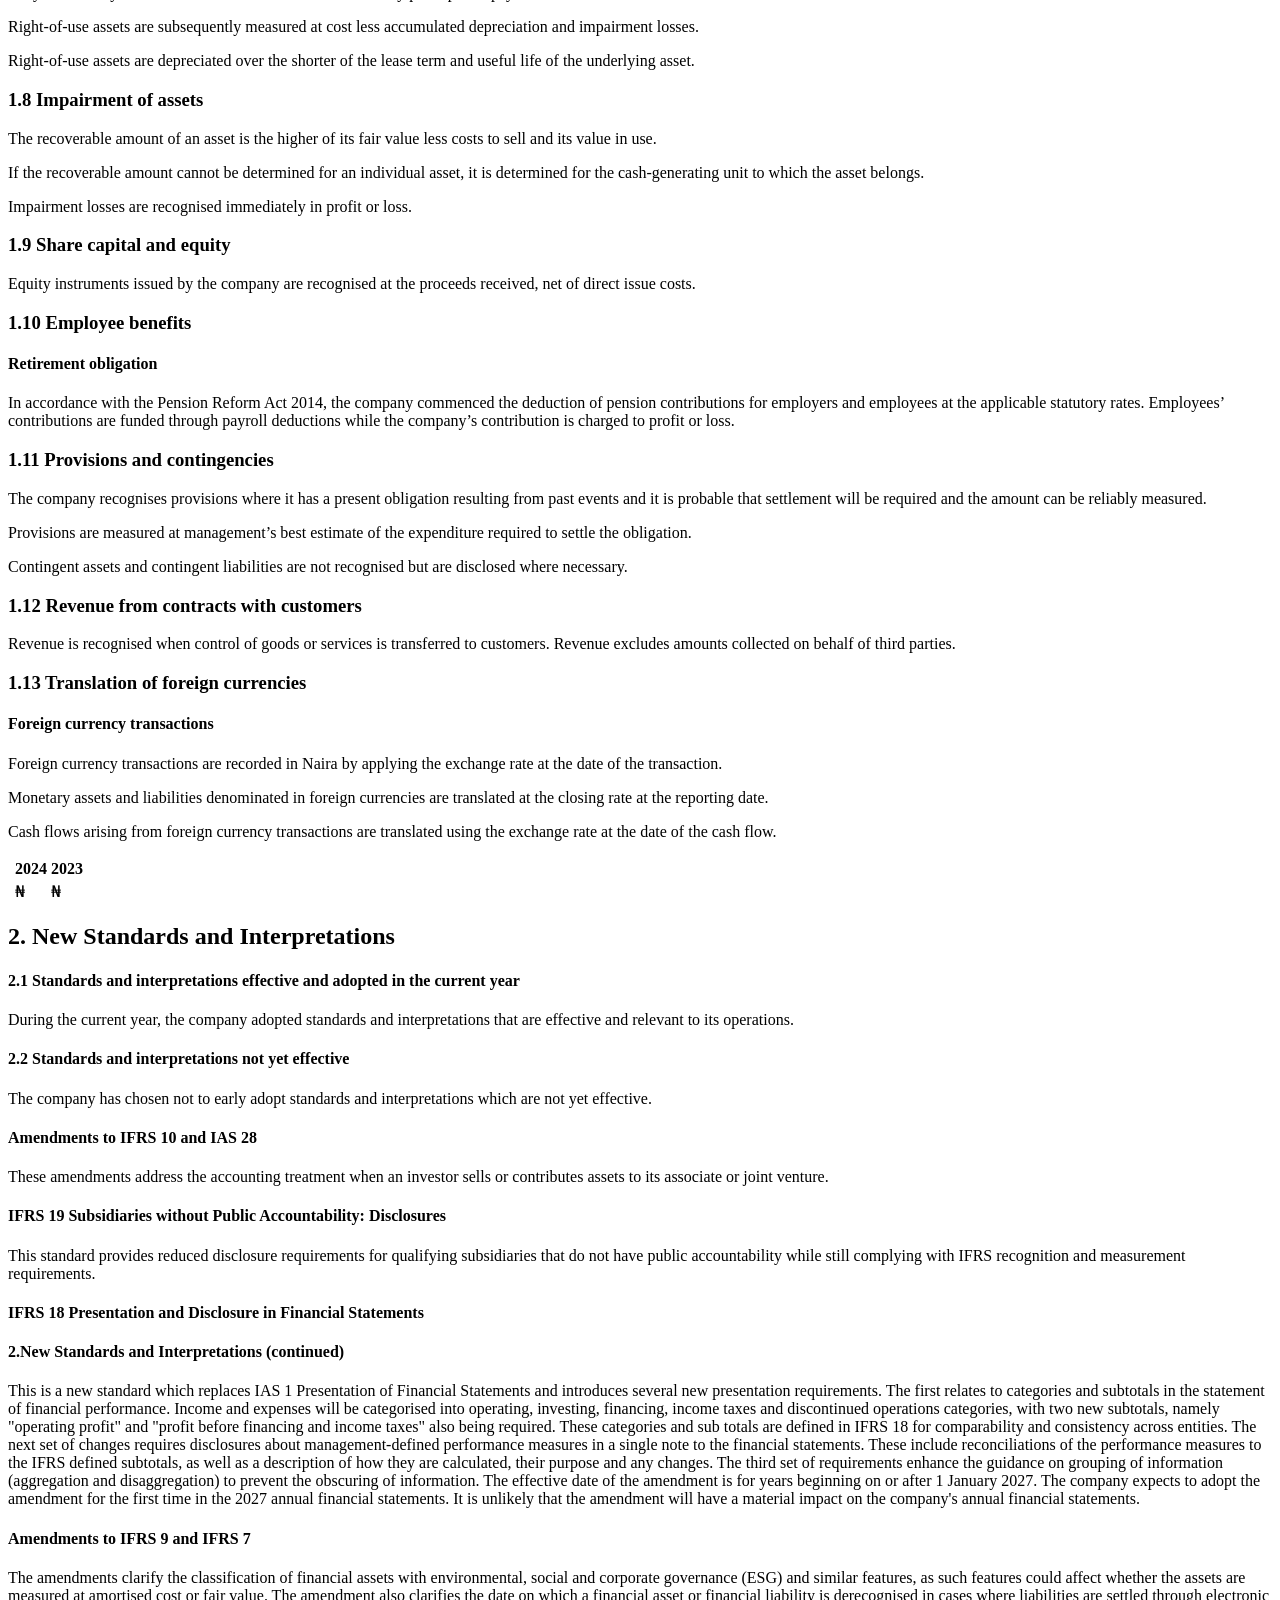
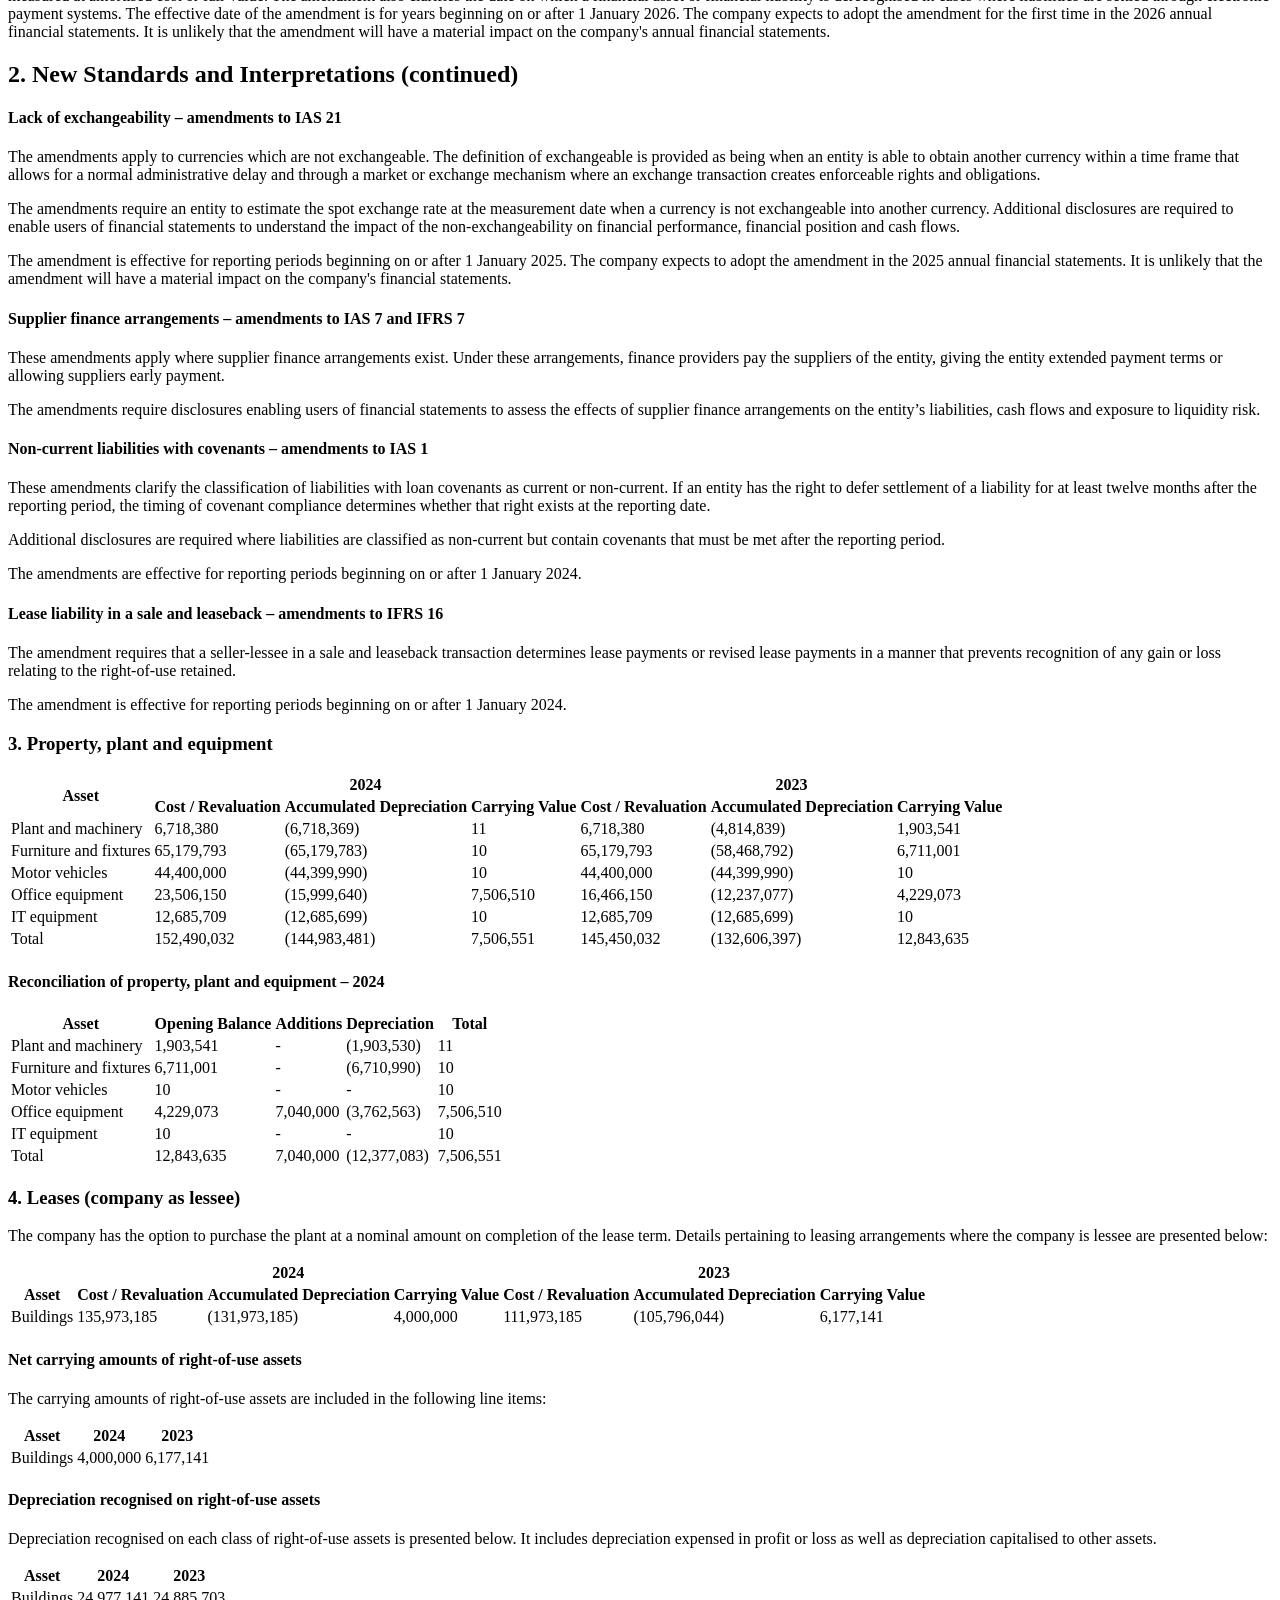
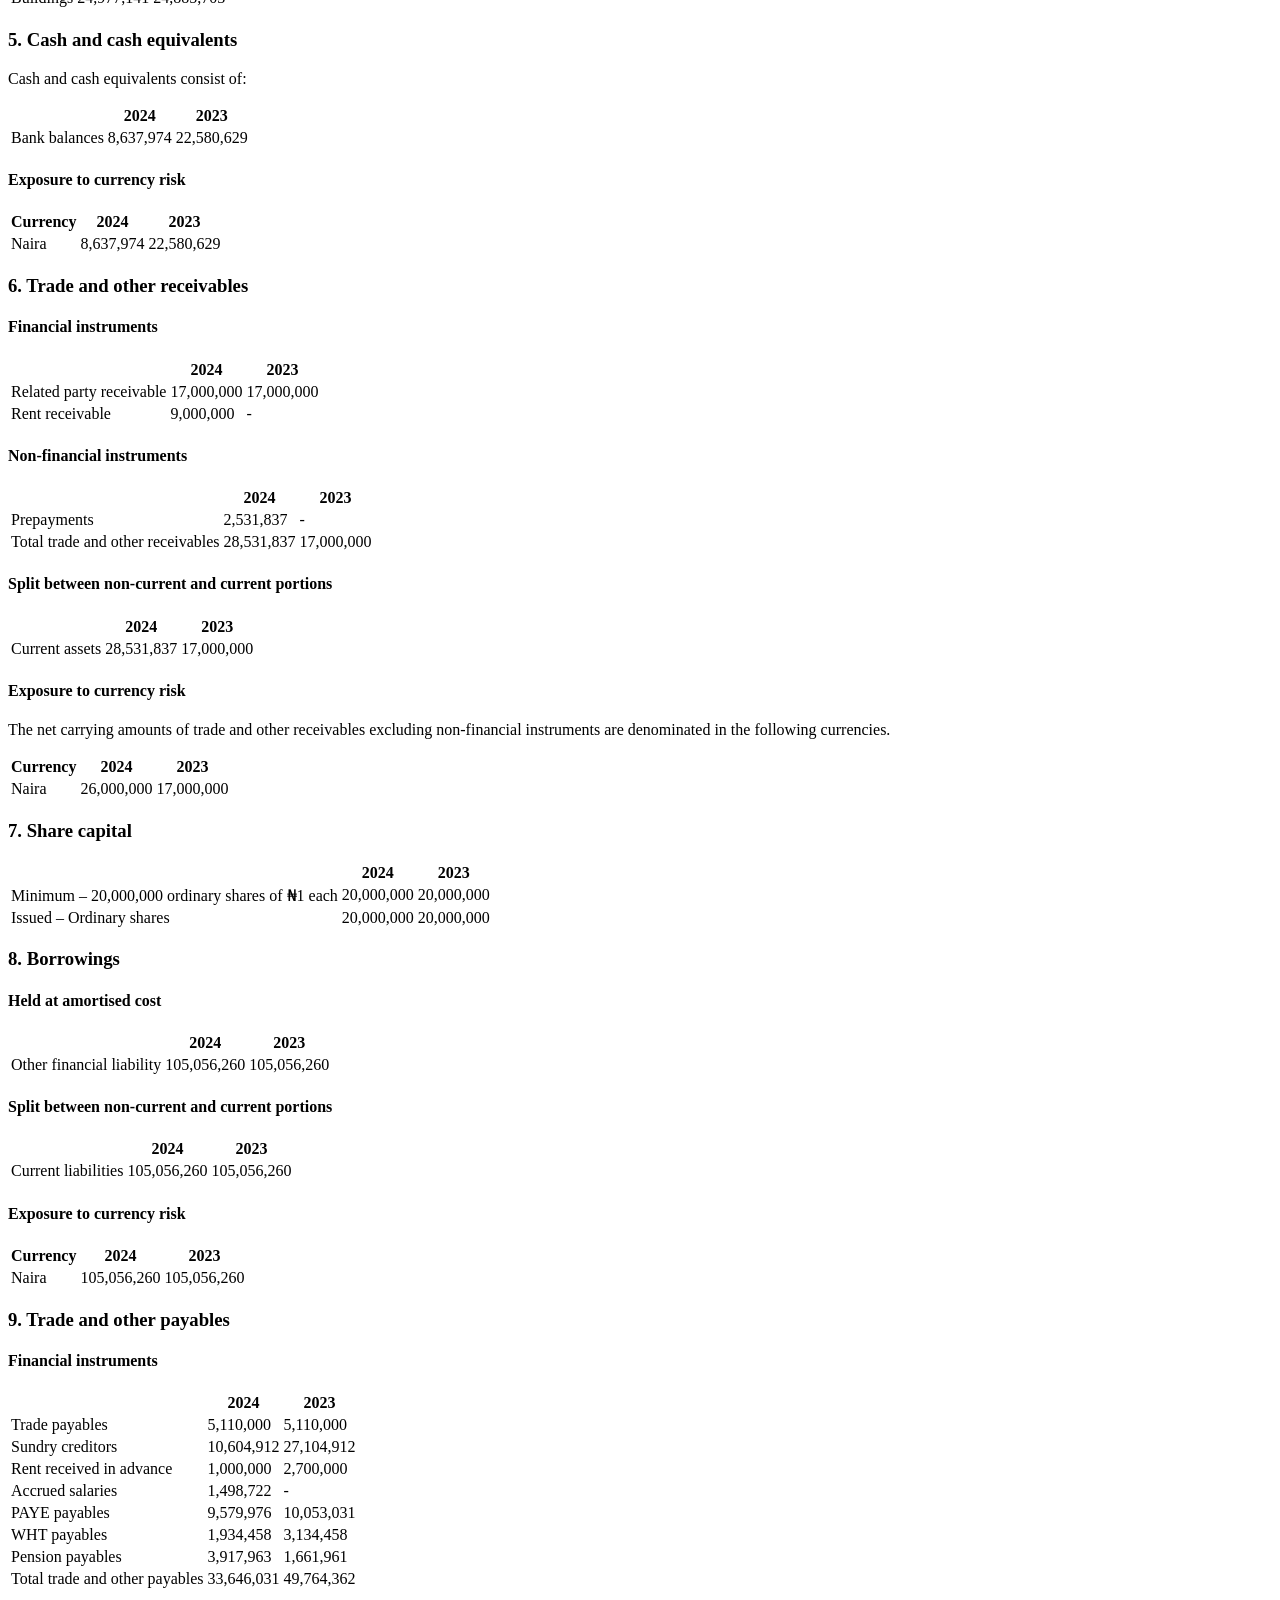
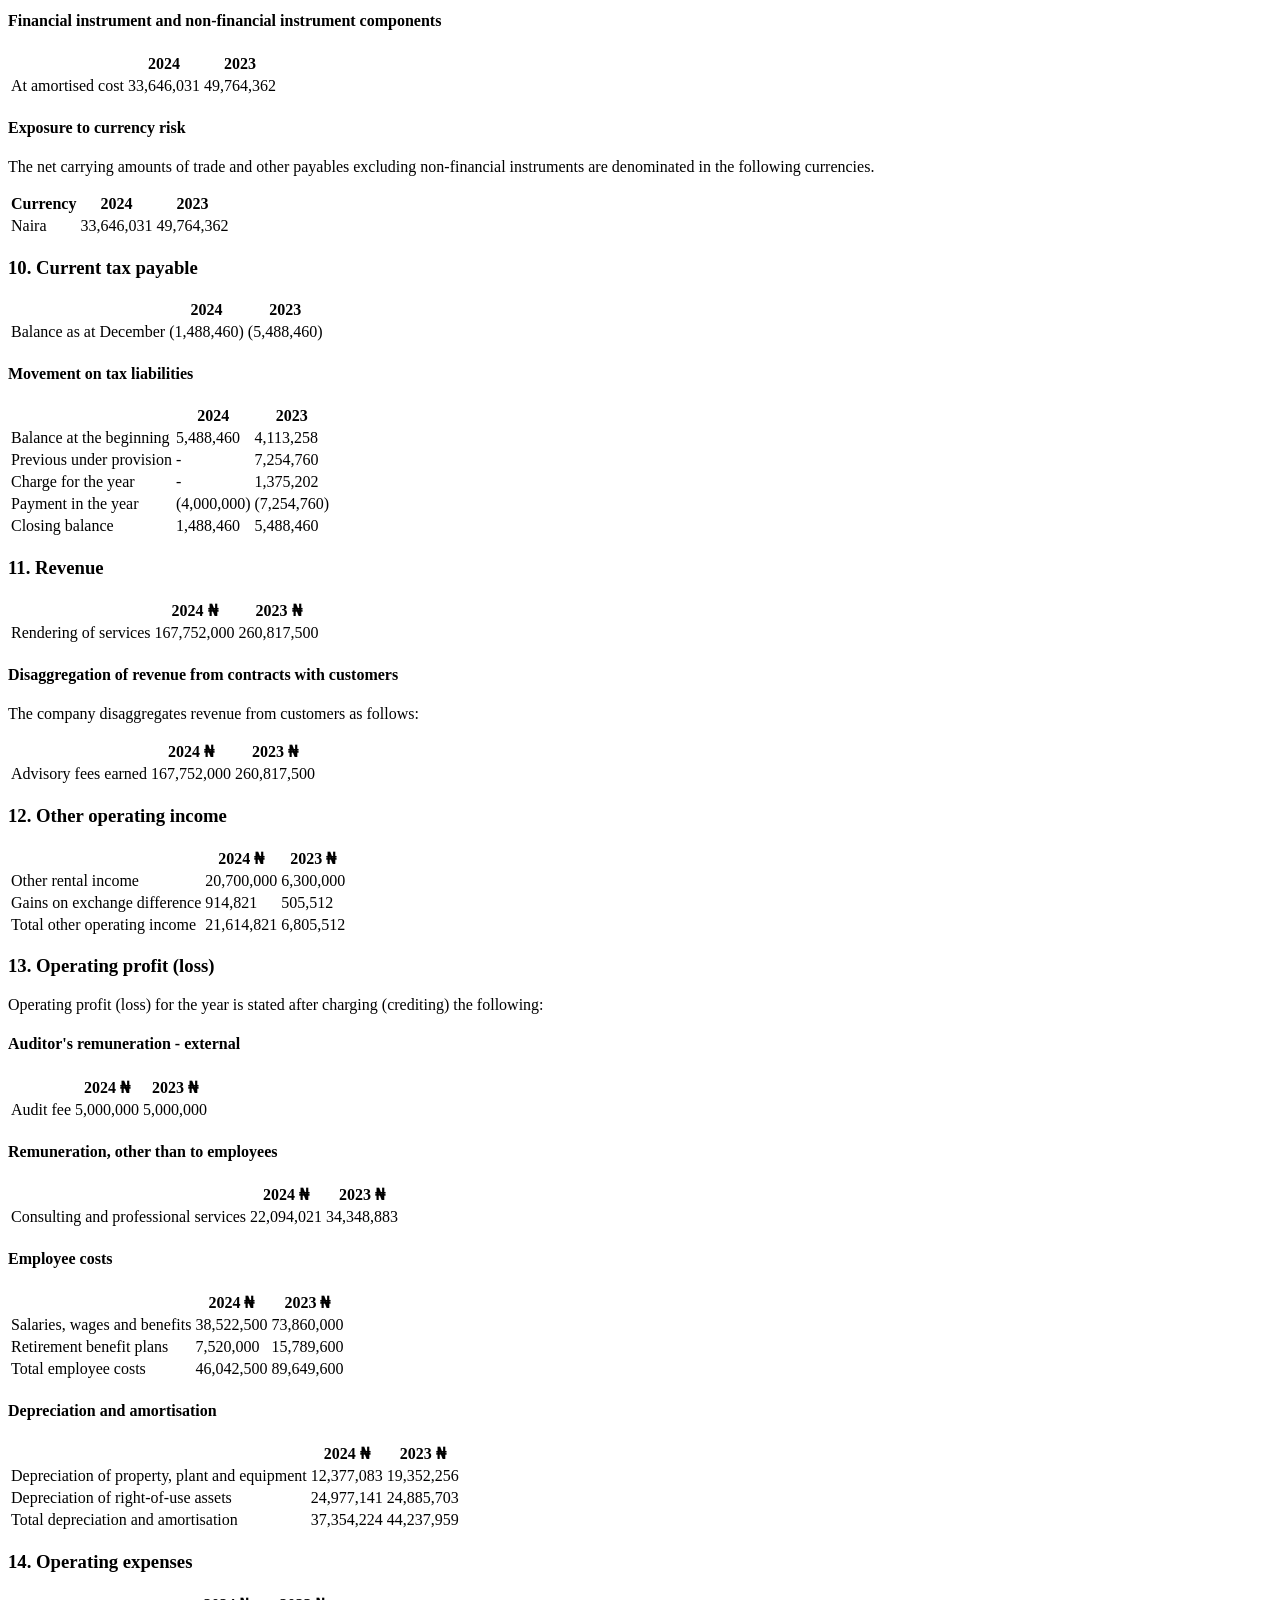
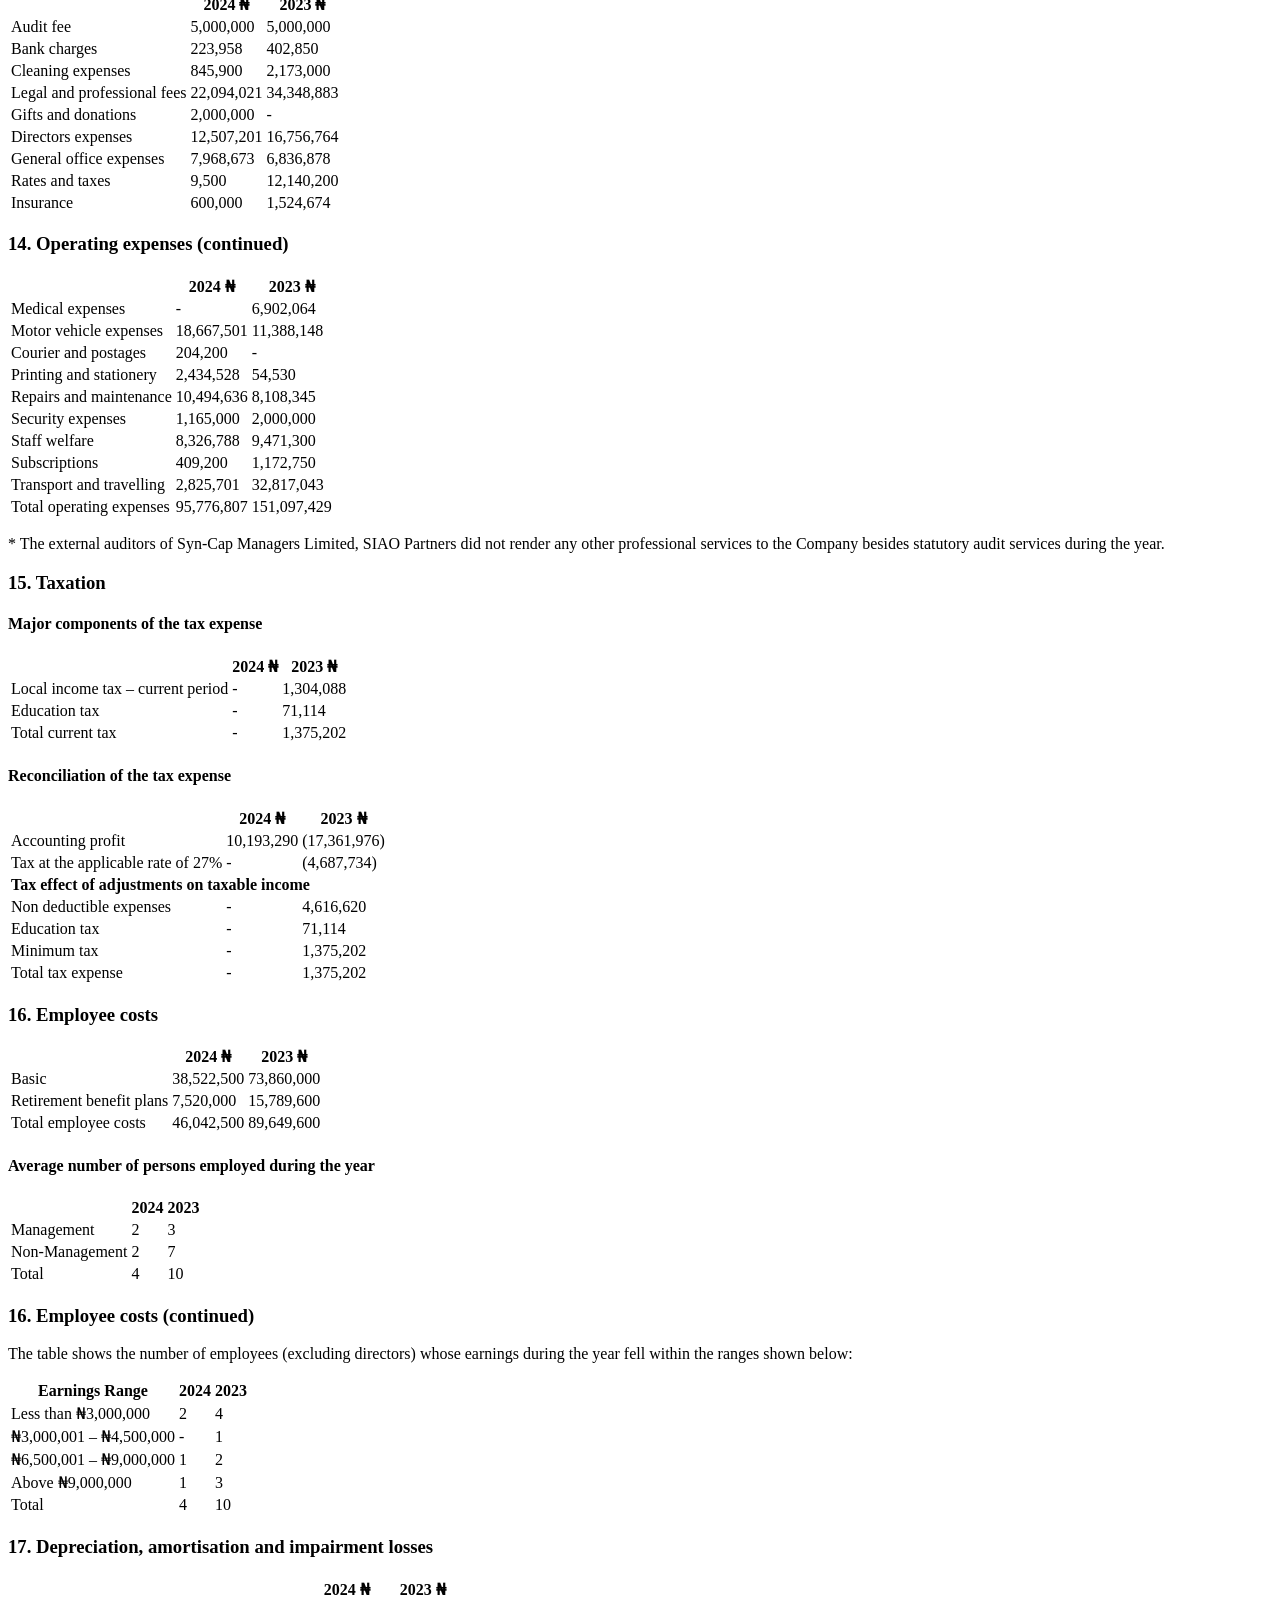
==== commit d9fb7890: "Added financial statement templates and HTML structure" ====
--- a/index.html
+++ b/index.html
@@ -19,9 +19,7 @@
       <body>
         <div class="container">
           <div class="header">
-            <h2 contenteditable="true" class="editable">
-              SYN-CAP MANAGERS LIMITED
-            </h2>
+            <h2 contenteditable="true" class="editable">EASE AUDIT 2026</h2>
 
             <p contenteditable="true" class="editable">
               (Registration number RC 963471)
@@ -1047,6 +1045,2358 @@
         </div>
 
         <!-- page 8 -->
+
+        <div class="container">
+          <h3>1.3 Property, plant and equipment (continued)</h3>
+
+          <table class="policy-table">
+            <tr>
+              <td>IT equipment</td>
+              <td>Straight line</td>
+              <td>5 years</td>
+            </tr>
+          </table>
+
+          <p contenteditable="true" class="editable">
+            The residual value, useful life and depreciation method of each
+            asset are reviewed at the end of each reporting period. No material
+            changes were made.
+          </p>
+
+          <p contenteditable="true" class="editable">
+            There were no indicators of impairment for property, plant and
+            equipment and no impairment tests were performed.
+          </p>
+
+          <h3>1.4 Intangible assets</h3>
+
+          <p contenteditable="true" class="editable">
+            Intangible assets are initially recognised at cost.
+          </p>
+
+          <p contenteditable="true" class="editable">
+            Intangible assets are subsequently measured at cost less accumulated
+            amortisation and impairment losses.
+          </p>
+
+          <p contenteditable="true" class="editable">
+            Amortisation is provided to write down the intangible assets on a
+            straight-line basis as follows:
+          </p>
+
+          <table class="policy-table">
+            <thead>
+              <tr>
+                <th>Item</th>
+                <th>Depreciation method</th>
+                <th>Average useful life</th>
+              </tr>
+            </thead>
+
+            <tbody>
+              <tr>
+                <td contenteditable="true" class="editable">
+                  Computer software
+                </td>
+                <td contenteditable="true" class="editable">Straight line</td>
+                <td contenteditable="true" class="editable">3 years</td>
+              </tr>
+            </tbody>
+          </table>
+
+          <p contenteditable="true" class="editable">
+            The useful life and amortisation method of intangible assets are
+            reviewed at the end of each reporting period. No material changes
+            were made.
+          </p>
+
+          <p contenteditable="true" class="editable">
+            There were no indicators of impairment for intangible assets and no
+            impairment tests were performed.
+          </p>
+
+          <h3>1.5 Financial instruments</h3>
+
+          <p contenteditable="true" class="editable">
+            Financial instruments are recognised when the company becomes a
+            party to the contractual provisions. They are measured at initial
+            recognition at fair value plus transaction costs.
+          </p>
+
+          <p contenteditable="true" class="editable">
+            All regular way purchases or sales of financial assets are
+            recognised and derecognised on a trade date basis.
+          </p>
+
+          <h4>Trade and other receivables</h4>
+
+          <p contenteditable="true" class="editable">
+            Trade and other receivables are measured subsequent to initial
+            recognition at amortised cost.
+          </p>
+
+          <p contenteditable="true" class="editable">
+            The amortised cost is the amount recognised on the receivable
+            initially minus principal repayments plus cumulative amortisation
+            using the effective interest method.
+          </p>
+
+          <h3>1.5 Financial instruments (continued)</h3>
+
+          <h4>Impairment – Expected credit losses and write offs</h4>
+
+          <p contenteditable="true" class="editable">
+            A provision matrix is used when determining expected credit losses.
+            It is based on historic credit loss experience and adjusted for
+            debtor-specific factors and economic conditions.
+          </p>
+
+          <p contenteditable="true" class="editable">
+            The movement in credit loss allowance is recognised in profit or
+            loss with a corresponding adjustment to the carrying amount of the
+            instrument.
+          </p>
+
+          <p contenteditable="true" class="editable">
+            The company writes off an instrument when there is information
+            indicating severe financial difficulty and no realistic prospect of
+            recovery.
+          </p>
+
+          <h4>Borrowings and loans from related parties</h4>
+
+          <p contenteditable="true" class="editable">
+            Loans and borrowings are classified as financial liabilities
+            measured at amortised cost. Interest expense is recognised using the
+            effective interest method.
+          </p>
+
+          <h4>Trade and other payables</h4>
+
+          <p contenteditable="true" class="editable">
+            Trade and other payables are classified as financial liabilities
+            subsequently measured at amortised cost.
+          </p>
+
+          <h4>Financial liabilities at fair value through profit or loss</h4>
+
+          <p contenteditable="true" class="editable">
+            Fair value gains or losses on these liabilities are recognised in
+            profit or loss.
+          </p>
+
+          <h4>Cash and cash equivalents</h4>
+
+          <p contenteditable="true" class="editable">
+            Cash and cash equivalents are stated at carrying amount which
+            approximates fair value.
+          </p>
+
+          <h4>Bank overdrafts</h4>
+
+          <p contenteditable="true" class="editable">
+            Bank overdrafts are initially measured at fair value and
+            subsequently measured at amortised cost using the effective interest
+            rate method.
+          </p>
+
+          <h3>1.5 Financial instruments (continued)</h3>
+
+          <h4>Derecognition</h4>
+
+          <p contenteditable="true" class="editable">
+            The company derecognises a financial asset when the contractual
+            rights to the cash flows expire or when the asset is transferred and
+            substantially all risks and rewards of ownership pass to another
+            party.If the company neither transfers nor retains substantially all
+            the risks and rewards of ownership and continues to control the
+            transferred asset, the company recognises its retained interest in
+            the asset and an associated liability for amounts it may have to
+            pay. If the company retains substantially all the risks and rewards
+            of ownership of a transferred financial asset, the company continues
+            to recognise the financial asset and also recognises a
+            collateralised borrowing for the proceeds received. The company
+            derecognises financial liabilities when its obligations are
+            discharged, cancelled or they expire. The difference between the
+            carrying amount of the financial liability derecognised and the
+            consideration paid and payable, including any non-cash assets
+            transferred or liabilities assumed, is recognised in profit or loss.
+          </p>
+          <h4>Reclassification</h4>
+
+          <p contenteditable="true" class="editable">
+            The company only reclassifies affected financial assets if there is
+            a change in the business model for managing financial assets. If a
+            reclassification is necessary, it is applied prospectively from the
+            reclassification date. Any previously stated gains, losses or
+            interest are not restated. The reclassification date is the
+            beginning of the first reporting period following the change in
+            business model which necessitates a reclassification. Financial
+            liabilities are not reclassified.
+          </p>
+        </div>
+
+        <div class="container">
+          <h3>1.6 Tax</h3>
+
+          <h4>Current tax assets and liabilities</h4>
+
+          <p contenteditable="true" class="editable">
+            Current tax for current and prior periods is, to the extent unpaid,
+            recognised as a liability. If the amount already paid in respect of
+            current and prior periods exceeds the amount due for those periods,
+            the excess is recognised as an asset.
+          </p>
+
+          <p contenteditable="true" class="editable">
+            Current tax liabilities (assets) for the current and prior periods
+            are measured at the amount expected to be paid to (recovered from)
+            the tax authorities using the tax rates and tax laws that have been
+            enacted or substantively enacted by the end of the reporting period.
+          </p>
+
+          <h3>1.6 Tax (continued)</h3>
+
+          <h4>Deferred tax assets and liabilities</h4>
+
+          <p contenteditable="true" class="editable">
+            Deferred tax is recognised in respect of temporary differences
+            between the carrying amounts of assets and liabilities for financial
+            reporting purposes and the tax base used for taxation purposes.
+          </p>
+
+          <p contenteditable="true" class="editable">
+            A deferred tax liability is recognised for all taxable temporary
+            differences.
+          </p>
+
+          <p contenteditable="true" class="editable">
+            A deferred tax asset is recognised for deductible temporary
+            differences to the extent that it is probable that taxable profit
+            will be available against which the deductible temporary difference
+            can be utilised.
+          </p>
+
+          <p contenteditable="true" class="editable">
+            Deferred tax assets and liabilities are measured using the tax rates
+            expected to apply when the asset is realised or the liability is
+            settled.
+          </p>
+
+          <p contenteditable="true" class="editable">
+            Deferred tax assets are reviewed at each reporting date and reduced
+            if it is no longer probable that the related tax benefit will be
+            realised.
+          </p>
+
+          <h4>Tax expenses</h4>
+
+          <p contenteditable="true" class="editable">
+            The income tax expense consists of current and deferred tax and is
+            recognised in profit or loss.
+          </p>
+
+          <h3>1.7 Leases</h3>
+
+          <p contenteditable="true" class="editable">
+            The company assesses whether a contract is, or contains a lease, at
+            the inception of the contract.
+          </p>
+
+          <h3>1.7 Leases (continued)</h3>
+
+          <h4>Company as lessee</h4>
+
+          <p contenteditable="true" class="editable">
+            A lease liability and corresponding right-of-use asset are
+            recognised at the lease commencement date for all lease agreements
+            except short-term leases of 12 months or less or leases of low-value
+            assets.
+          </p>
+
+          <p contenteditable="true" class="editable">
+            For these leases, lease payments are recognised as an operating
+            expense on a straight-line basis over the term of the lease.
+          </p>
+
+          <p contenteditable="true" class="editable">
+            A lease is considered low value if it is below ₦4,500,000.
+          </p>
+
+          <h4>Lease liability</h4>
+
+          <p contenteditable="true" class="editable">
+            Lease liabilities are initially measured at the present value of
+            lease payments that are not paid at the commencement date.
+          </p>
+
+          <p contenteditable="true" class="editable">
+            The lease liability is subsequently measured by increasing the
+            carrying amount to reflect interest on the lease liability and
+            reducing the carrying amount to reflect lease payments made.
+          </p>
+
+          <h4>Right-of-use assets</h4>
+
+          <p contenteditable="true" class="editable">
+            Right-of-use assets are presented as a separate line item in the
+            Statement of Financial Position.
+          </p>
+
+          <p contenteditable="true" class="editable">
+            They are initially measured at the amount of the lease liability
+            plus upfront payments and initial direct costs.
+          </p>
+
+          <p contenteditable="true" class="editable">
+            Right-of-use assets are subsequently measured at cost less
+            accumulated depreciation and impairment losses.
+          </p>
+
+          <p contenteditable="true" class="editable">
+            Right-of-use assets are depreciated over the shorter of the lease
+            term and useful life of the underlying asset.
+          </p>
+
+          <h3>1.8 Impairment of assets</h3>
+
+          <p contenteditable="true" class="editable">
+            The recoverable amount of an asset is the higher of its fair value
+            less costs to sell and its value in use.
+          </p>
+
+          <p contenteditable="true" class="editable">
+            If the recoverable amount cannot be determined for an individual
+            asset, it is determined for the cash-generating unit to which the
+            asset belongs.
+          </p>
+
+          <p contenteditable="true" class="editable">
+            Impairment losses are recognised immediately in profit or loss.
+          </p>
+        </div>
+
+        <div class="container">
+          <h3>1.9 Share capital and equity</h3>
+
+          <p contenteditable="true" class="editable">
+            Equity instruments issued by the company are recognised at the
+            proceeds received, net of direct issue costs.
+          </p>
+
+          <h3>1.10 Employee benefits</h3>
+
+          <h4>Retirement obligation</h4>
+
+          <p contenteditable="true" class="editable">
+            In accordance with the Pension Reform Act 2014, the company
+            commenced the deduction of pension contributions for employers and
+            employees at the applicable statutory rates. Employees’
+            contributions are funded through payroll deductions while the
+            company’s contribution is charged to profit or loss.
+          </p>
+
+          <h3>1.11 Provisions and contingencies</h3>
+
+          <p contenteditable="true" class="editable">
+            The company recognises provisions where it has a present obligation
+            resulting from past events and it is probable that settlement will
+            be required and the amount can be reliably measured.
+          </p>
+
+          <p contenteditable="true" class="editable">
+            Provisions are measured at management’s best estimate of the
+            expenditure required to settle the obligation.
+          </p>
+
+          <p contenteditable="true" class="editable">
+            Contingent assets and contingent liabilities are not recognised but
+            are disclosed where necessary.
+          </p>
+
+          <h3>1.12 Revenue from contracts with customers</h3>
+
+          <p contenteditable="true" class="editable">
+            Revenue is recognised when control of goods or services is
+            transferred to customers. Revenue excludes amounts collected on
+            behalf of third parties.
+          </p>
+
+          <h3>1.13 Translation of foreign currencies</h3>
+
+          <h4>Foreign currency transactions</h4>
+
+          <p contenteditable="true" class="editable">
+            Foreign currency transactions are recorded in Naira by applying the
+            exchange rate at the date of the transaction.
+          </p>
+
+          <p contenteditable="true" class="editable">
+            Monetary assets and liabilities denominated in foreign currencies
+            are translated at the closing rate at the reporting date.
+          </p>
+
+          <p contenteditable="true" class="editable">
+            Cash flows arising from foreign currency transactions are translated
+            using the exchange rate at the date of the cash flow.
+          </p>
+
+          <table class="currency-table">
+            <tr>
+              <th></th>
+              <th>2024</th>
+              <th>2023</th>
+            </tr>
+
+            <tr>
+              <td></td>
+              <td>₦</td>
+              <td>₦</td>
+            </tr>
+          </table>
+
+          <h2>2. New Standards and Interpretations</h2>
+
+          <h4>
+            2.1 Standards and interpretations effective and adopted in the
+            current year
+          </h4>
+
+          <p contenteditable="true" class="editable">
+            During the current year, the company adopted standards and
+            interpretations that are effective and relevant to its operations.
+          </p>
+
+          <h4>2.2 Standards and interpretations not yet effective</h4>
+
+          <p contenteditable="true" class="editable">
+            The company has chosen not to early adopt standards and
+            interpretations which are not yet effective.
+          </p>
+
+          <h4>Amendments to IFRS 10 and IAS 28</h4>
+
+          <p contenteditable="true" class="editable">
+            These amendments address the accounting treatment when an investor
+            sells or contributes assets to its associate or joint venture.
+          </p>
+
+          <h4>
+            IFRS 19 Subsidiaries without Public Accountability: Disclosures
+          </h4>
+
+          <p contenteditable="true" class="editable">
+            This standard provides reduced disclosure requirements for
+            qualifying subsidiaries that do not have public accountability while
+            still complying with IFRS recognition and measurement requirements.
+          </p>
+
+          <h4>IFRS 18 Presentation and Disclosure in Financial Statements</h4>
+
+          <h4>2.New Standards and Interpretations (continued)</h4>
+
+          <p contenteditable="true" class="editable">
+            This is a new standard which replaces IAS 1 Presentation of
+            Financial Statements and introduces several new presentation
+            requirements. The first relates to categories and subtotals in the
+            statement of financial performance. Income and expenses will be
+            categorised into operating, investing, financing, income taxes and
+            discontinued operations categories, with two new subtotals, namely
+            "operating profit" and "profit before financing and income taxes"
+            also being required. These categories and sub totals are defined in
+            IFRS 18 for comparability and consistency across entities. The next
+            set of changes requires disclosures about management-defined
+            performance measures in a single note to the financial statements.
+            These include reconciliations of the performance measures to the
+            IFRS defined subtotals, as well as a description of how they are
+            calculated, their purpose and any changes. The third set of
+            requirements enhance the guidance on grouping of information
+            (aggregation and disaggregation) to prevent the obscuring of
+            information. The effective date of the amendment is for years
+            beginning on or after 1 January 2027. The company expects to adopt
+            the amendment for the first time in the 2027 annual financial
+            statements. It is unlikely that the amendment will have a material
+            impact on the company's annual financial statements.
+          </p>
+
+          <h4>Amendments to IFRS 9 and IFRS 7</h4>
+
+          <p contenteditable="true" class="editable">
+            The amendments clarify the classification of financial assets with
+            environmental, social and corporate governance (ESG) and similar
+            features, as such features could affect whether the assets are
+            measured at amortised cost or fair value. The amendment also
+            clarifies the date on which a financial asset or financial liability
+            is derecognised in cases where liabilities are settled through
+            electronic payment systems. The effective date of the amendment is
+            for years beginning on or after 1 January 2026. The company expects
+            to adopt the amendment for the first time in the 2026 annual
+            financial statements. It is unlikely that the amendment will have a
+            material impact on the company's annual financial statements.
+          </p>
+        </div>
+
+        <div class="container">
+          <h2>2. New Standards and Interpretations (continued)</h2>
+
+          <h4>Lack of exchangeability – amendments to IAS 21</h4>
+
+          <p contenteditable="true" class="editable">
+            The amendments apply to currencies which are not exchangeable. The
+            definition of exchangeable is provided as being when an entity is
+            able to obtain another currency within a time frame that allows for
+            a normal administrative delay and through a market or exchange
+            mechanism where an exchange transaction creates enforceable rights
+            and obligations.
+          </p>
+
+          <p contenteditable="true" class="editable">
+            The amendments require an entity to estimate the spot exchange rate
+            at the measurement date when a currency is not exchangeable into
+            another currency. Additional disclosures are required to enable
+            users of financial statements to understand the impact of the
+            non-exchangeability on financial performance, financial position and
+            cash flows.
+          </p>
+
+          <p contenteditable="true" class="editable">
+            The amendment is effective for reporting periods beginning on or
+            after 1 January 2025. The company expects to adopt the amendment in
+            the 2025 annual financial statements. It is unlikely that the
+            amendment will have a material impact on the company's financial
+            statements.
+          </p>
+
+          <h4>
+            Supplier finance arrangements – amendments to IAS 7 and IFRS 7
+          </h4>
+
+          <p contenteditable="true" class="editable">
+            These amendments apply where supplier finance arrangements exist.
+            Under these arrangements, finance providers pay the suppliers of the
+            entity, giving the entity extended payment terms or allowing
+            suppliers early payment.
+          </p>
+
+          <p contenteditable="true" class="editable">
+            The amendments require disclosures enabling users of financial
+            statements to assess the effects of supplier finance arrangements on
+            the entity’s liabilities, cash flows and exposure to liquidity risk.
+          </p>
+
+          <h4>Non-current liabilities with covenants – amendments to IAS 1</h4>
+
+          <p contenteditable="true" class="editable">
+            These amendments clarify the classification of liabilities with loan
+            covenants as current or non-current. If an entity has the right to
+            defer settlement of a liability for at least twelve months after the
+            reporting period, the timing of covenant compliance determines
+            whether that right exists at the reporting date.
+          </p>
+
+          <p contenteditable="true" class="editable">
+            Additional disclosures are required where liabilities are classified
+            as non-current but contain covenants that must be met after the
+            reporting period.
+          </p>
+
+          <p contenteditable="true" class="editable">
+            The amendments are effective for reporting periods beginning on or
+            after 1 January 2024.
+          </p>
+
+          <h4>
+            Lease liability in a sale and leaseback – amendments to IFRS 16
+          </h4>
+
+          <p contenteditable="true" class="editable">
+            The amendment requires that a seller-lessee in a sale and leaseback
+            transaction determines lease payments or revised lease payments in a
+            manner that prevents recognition of any gain or loss relating to the
+            right-of-use retained.
+          </p>
+
+          <p contenteditable="true" class="editable">
+            The amendment is effective for reporting periods beginning on or
+            after 1 January 2024.
+          </p>
+        </div>
+
+        <!-- page 9 -->
+
+        <div class="container">
+          <h3>3. Property, plant and equipment</h3>
+
+          <table class="financial-table">
+            <thead>
+              <tr>
+                <th rowspan="2">Asset</th>
+                <th colspan="3">2024</th>
+                <th colspan="3">2023</th>
+              </tr>
+
+              <tr>
+                <th>Cost / Revaluation</th>
+                <th>Accumulated Depreciation</th>
+                <th>Carrying Value</th>
+                <th>Cost / Revaluation</th>
+                <th>Accumulated Depreciation</th>
+                <th>Carrying Value</th>
+              </tr>
+            </thead>
+
+            <tbody>
+              <tr>
+                <td>Plant and machinery</td>
+                <td contenteditable="true">6,718,380</td>
+                <td contenteditable="true">(6,718,369)</td>
+                <td>11</td>
+                <td contenteditable="true">6,718,380</td>
+                <td contenteditable="true">(4,814,839)</td>
+                <td>1,903,541</td>
+              </tr>
+
+              <tr>
+                <td>Furniture and fixtures</td>
+                <td contenteditable="true">65,179,793</td>
+                <td contenteditable="true">(65,179,783)</td>
+                <td>10</td>
+                <td contenteditable="true">65,179,793</td>
+                <td contenteditable="true">(58,468,792)</td>
+                <td>6,711,001</td>
+              </tr>
+
+              <tr>
+                <td>Motor vehicles</td>
+                <td contenteditable="true">44,400,000</td>
+                <td contenteditable="true">(44,399,990)</td>
+                <td>10</td>
+                <td contenteditable="true">44,400,000</td>
+                <td contenteditable="true">(44,399,990)</td>
+                <td>10</td>
+              </tr>
+
+              <tr>
+                <td>Office equipment</td>
+                <td contenteditable="true">23,506,150</td>
+                <td contenteditable="true">(15,999,640)</td>
+                <td>7,506,510</td>
+                <td contenteditable="true">16,466,150</td>
+                <td contenteditable="true">(12,237,077)</td>
+                <td>4,229,073</td>
+              </tr>
+
+              <tr>
+                <td>IT equipment</td>
+                <td contenteditable="true">12,685,709</td>
+                <td contenteditable="true">(12,685,699)</td>
+                <td>10</td>
+                <td contenteditable="true">12,685,709</td>
+                <td contenteditable="true">(12,685,699)</td>
+                <td>10</td>
+              </tr>
+
+              <tr class="total">
+                <td>Total</td>
+                <td>152,490,032</td>
+                <td>(144,983,481)</td>
+                <td>7,506,551</td>
+                <td>145,450,032</td>
+                <td>(132,606,397)</td>
+                <td>12,843,635</td>
+              </tr>
+            </tbody>
+          </table>
+
+          <h4>Reconciliation of property, plant and equipment – 2024</h4>
+
+          <table class="financial-table">
+            <tr>
+              <th>Asset</th>
+              <th>Opening Balance</th>
+              <th>Additions</th>
+              <th>Depreciation</th>
+              <th>Total</th>
+            </tr>
+
+            <tr>
+              <td>Plant and machinery</td>
+              <td>1,903,541</td>
+              <td>-</td>
+              <td>(1,903,530)</td>
+              <td>11</td>
+            </tr>
+
+            <tr>
+              <td>Furniture and fixtures</td>
+              <td>6,711,001</td>
+              <td>-</td>
+              <td>(6,710,990)</td>
+              <td>10</td>
+            </tr>
+
+            <tr>
+              <td>Motor vehicles</td>
+              <td>10</td>
+              <td>-</td>
+              <td>-</td>
+              <td>10</td>
+            </tr>
+
+            <tr>
+              <td>Office equipment</td>
+              <td>4,229,073</td>
+              <td>7,040,000</td>
+              <td>(3,762,563)</td>
+              <td>7,506,510</td>
+            </tr>
+
+            <tr>
+              <td>IT equipment</td>
+              <td>10</td>
+              <td>-</td>
+              <td>-</td>
+              <td>10</td>
+            </tr>
+
+            <tr class="total">
+              <td>Total</td>
+              <td>12,843,635</td>
+              <td>7,040,000</td>
+              <td>(12,377,083)</td>
+              <td>7,506,551</td>
+            </tr>
+          </table>
+
+          <h3>4. Leases (company as lessee)</h3>
+
+          <p>
+            The company has the option to purchase the plant at a nominal amount
+            on completion of the lease term. Details pertaining to leasing
+            arrangements where the company is lessee are presented below:
+          </p>
+
+          <table class="financial-table">
+            <tr>
+              <th></th>
+              <th colspan="3">2024</th>
+              <th colspan="3">2023</th>
+            </tr>
+
+            <tr>
+              <th>Asset</th>
+              <th>Cost / Revaluation</th>
+              <th>Accumulated Depreciation</th>
+              <th>Carrying Value</th>
+              <th>Cost / Revaluation</th>
+              <th>Accumulated Depreciation</th>
+              <th>Carrying Value</th>
+            </tr>
+
+            <tr>
+              <td>Buildings</td>
+              <td contenteditable="true">135,973,185</td>
+              <td contenteditable="true">(131,973,185)</td>
+              <td>4,000,000</td>
+              <td contenteditable="true">111,973,185</td>
+              <td contenteditable="true">(105,796,044)</td>
+              <td>6,177,141</td>
+            </tr>
+          </table>
+
+          <h4>Net carrying amounts of right-of-use assets</h4>
+
+          <p>
+            The carrying amounts of right-of-use assets are included in the
+            following line items:
+          </p>
+
+          <table class="financial-table">
+            <tr>
+              <th>Asset</th>
+              <th>2024</th>
+              <th>2023</th>
+            </tr>
+
+            <tr>
+              <td>Buildings</td>
+              <td>4,000,000</td>
+              <td>6,177,141</td>
+            </tr>
+          </table>
+        </div>
+
+        <!-- page 10 -->
+        <div class="container">
+          <h4>Depreciation recognised on right-of-use assets</h4>
+
+          <p>
+            Depreciation recognised on each class of right-of-use assets is
+            presented below. It includes depreciation expensed in profit or loss
+            as well as depreciation capitalised to other assets.
+          </p>
+
+          <table class="financial-table">
+            <tr>
+              <th>Asset</th>
+              <th>2024</th>
+              <th>2023</th>
+            </tr>
+
+            <tr>
+              <td>Buildings</td>
+              <td contenteditable="true">24,977,141</td>
+              <td contenteditable="true">24,885,703</td>
+            </tr>
+          </table>
+
+          <h3>5. Cash and cash equivalents</h3>
+
+          <p>Cash and cash equivalents consist of:</p>
+
+          <table class="financial-table">
+            <tr>
+              <th></th>
+              <th>2024</th>
+              <th>2023</th>
+            </tr>
+
+            <tr>
+              <td>Bank balances</td>
+              <td contenteditable="true">8,637,974</td>
+              <td contenteditable="true">22,580,629</td>
+            </tr>
+          </table>
+
+          <h4>Exposure to currency risk</h4>
+
+          <table class="financial-table">
+            <tr>
+              <th>Currency</th>
+              <th>2024</th>
+              <th>2023</th>
+            </tr>
+
+            <tr>
+              <td>Naira</td>
+              <td contenteditable="true">8,637,974</td>
+              <td contenteditable="true">22,580,629</td>
+            </tr>
+          </table>
+
+          <h3>6. Trade and other receivables</h3>
+
+          <h4>Financial instruments</h4>
+
+          <table class="financial-table">
+            <tr>
+              <th></th>
+              <th>2024</th>
+              <th>2023</th>
+            </tr>
+
+            <tr>
+              <td>Related party receivable</td>
+              <td contenteditable="true">17,000,000</td>
+              <td contenteditable="true">17,000,000</td>
+            </tr>
+
+            <tr>
+              <td>Rent receivable</td>
+              <td contenteditable="true">9,000,000</td>
+              <td contenteditable="true">-</td>
+            </tr>
+          </table>
+
+          <h4>Non-financial instruments</h4>
+
+          <table class="financial-table">
+            <tr>
+              <th></th>
+              <th>2024</th>
+              <th>2023</th>
+            </tr>
+
+            <tr>
+              <td>Prepayments</td>
+              <td contenteditable="true">2,531,837</td>
+              <td contenteditable="true">-</td>
+            </tr>
+
+            <tr class="total">
+              <td>Total trade and other receivables</td>
+              <td>28,531,837</td>
+              <td>17,000,000</td>
+            </tr>
+          </table>
+
+          <h4>Split between non-current and current portions</h4>
+
+          <table class="financial-table">
+            <tr>
+              <th></th>
+              <th>2024</th>
+              <th>2023</th>
+            </tr>
+
+            <tr>
+              <td>Current assets</td>
+              <td>28,531,837</td>
+              <td>17,000,000</td>
+            </tr>
+          </table>
+
+          <h4>Exposure to currency risk</h4>
+
+          <p>
+            The net carrying amounts of trade and other receivables excluding
+            non-financial instruments are denominated in the following
+            currencies.
+          </p>
+
+          <table class="financial-table">
+            <tr>
+              <th>Currency</th>
+              <th>2024</th>
+              <th>2023</th>
+            </tr>
+
+            <tr>
+              <td>Naira</td>
+              <td contenteditable="true">26,000,000</td>
+              <td contenteditable="true">17,000,000</td>
+            </tr>
+          </table>
+
+          <h3>7. Share capital</h3>
+
+          <table class="financial-table">
+            <tr>
+              <th></th>
+              <th>2024</th>
+              <th>2023</th>
+            </tr>
+
+            <tr>
+              <td>Minimum – 20,000,000 ordinary shares of ₦1 each</td>
+              <td contenteditable="true">20,000,000</td>
+              <td contenteditable="true">20,000,000</td>
+            </tr>
+
+            <tr>
+              <td>Issued – Ordinary shares</td>
+              <td contenteditable="true">20,000,000</td>
+              <td contenteditable="true">20,000,000</td>
+            </tr>
+          </table>
+        </div>
+
+        <!-- page 11 -->
+
+        <div class="container">
+          <h3>8. Borrowings</h3>
+
+          <h4>Held at amortised cost</h4>
+
+          <table class="financial-table">
+            <tr>
+              <th></th>
+              <th>2024</th>
+              <th>2023</th>
+            </tr>
+
+            <tr>
+              <td>Other financial liability</td>
+              <td contenteditable="true">105,056,260</td>
+              <td contenteditable="true">105,056,260</td>
+            </tr>
+          </table>
+
+          <h4>Split between non-current and current portions</h4>
+
+          <table class="financial-table">
+            <tr>
+              <th></th>
+              <th>2024</th>
+              <th>2023</th>
+            </tr>
+
+            <tr>
+              <td>Current liabilities</td>
+              <td>105,056,260</td>
+              <td>105,056,260</td>
+            </tr>
+          </table>
+
+          <h4>Exposure to currency risk</h4>
+
+          <table class="financial-table">
+            <tr>
+              <th>Currency</th>
+              <th>2024</th>
+              <th>2023</th>
+            </tr>
+
+            <tr>
+              <td>Naira</td>
+              <td>105,056,260</td>
+              <td>105,056,260</td>
+            </tr>
+          </table>
+
+          <h3>9. Trade and other payables</h3>
+
+          <h4>Financial instruments</h4>
+
+          <table class="financial-table">
+            <tr>
+              <th></th>
+              <th>2024</th>
+              <th>2023</th>
+            </tr>
+
+            <tr>
+              <td>Trade payables</td>
+              <td contenteditable="true">5,110,000</td>
+              <td contenteditable="true">5,110,000</td>
+            </tr>
+
+            <tr>
+              <td>Sundry creditors</td>
+              <td contenteditable="true">10,604,912</td>
+              <td contenteditable="true">27,104,912</td>
+            </tr>
+
+            <tr>
+              <td>Rent received in advance</td>
+              <td contenteditable="true">1,000,000</td>
+              <td contenteditable="true">2,700,000</td>
+            </tr>
+
+            <tr>
+              <td>Accrued salaries</td>
+              <td contenteditable="true">1,498,722</td>
+              <td contenteditable="true">-</td>
+            </tr>
+
+            <tr>
+              <td>PAYE payables</td>
+              <td contenteditable="true">9,579,976</td>
+              <td contenteditable="true">10,053,031</td>
+            </tr>
+
+            <tr>
+              <td>WHT payables</td>
+              <td contenteditable="true">1,934,458</td>
+              <td contenteditable="true">3,134,458</td>
+            </tr>
+
+            <tr>
+              <td>Pension payables</td>
+              <td contenteditable="true">3,917,963</td>
+              <td contenteditable="true">1,661,961</td>
+            </tr>
+
+            <tr class="total">
+              <td>Total trade and other payables</td>
+              <td>33,646,031</td>
+              <td>49,764,362</td>
+            </tr>
+          </table>
+
+          <h4>Financial instrument and non-financial instrument components</h4>
+
+          <table class="financial-table">
+            <tr>
+              <th></th>
+              <th>2024</th>
+              <th>2023</th>
+            </tr>
+
+            <tr>
+              <td>At amortised cost</td>
+              <td>33,646,031</td>
+              <td>49,764,362</td>
+            </tr>
+          </table>
+
+          <h4>Exposure to currency risk</h4>
+
+          <p>
+            The net carrying amounts of trade and other payables excluding
+            non-financial instruments are denominated in the following
+            currencies.
+          </p>
+
+          <table class="financial-table">
+            <tr>
+              <th>Currency</th>
+              <th>2024</th>
+              <th>2023</th>
+            </tr>
+
+            <tr>
+              <td>Naira</td>
+              <td>33,646,031</td>
+              <td>49,764,362</td>
+            </tr>
+          </table>
+
+          <h3>10. Current tax payable</h3>
+
+          <table class="financial-table">
+            <tr>
+              <th></th>
+              <th>2024</th>
+              <th>2023</th>
+            </tr>
+
+            <tr>
+              <td>Balance as at December</td>
+              <td contenteditable="true">(1,488,460)</td>
+              <td contenteditable="true">(5,488,460)</td>
+            </tr>
+          </table>
+
+          <h4>Movement on tax liabilities</h4>
+
+          <table class="financial-table">
+            <tr>
+              <th></th>
+              <th>2024</th>
+              <th>2023</th>
+            </tr>
+
+            <tr>
+              <td>Balance at the beginning</td>
+              <td>5,488,460</td>
+              <td>4,113,258</td>
+            </tr>
+
+            <tr>
+              <td>Previous under provision</td>
+              <td>-</td>
+              <td>7,254,760</td>
+            </tr>
+
+            <tr>
+              <td>Charge for the year</td>
+              <td>-</td>
+              <td>1,375,202</td>
+            </tr>
+
+            <tr>
+              <td>Payment in the year</td>
+              <td>(4,000,000)</td>
+              <td>(7,254,760)</td>
+            </tr>
+
+            <tr class="total">
+              <td>Closing balance</td>
+              <td>1,488,460</td>
+              <td>5,488,460</td>
+            </tr>
+          </table>
+        </div>
+
+        <!-- page 12  -->
+
+        <div class="container">
+          <h3>11. Revenue</h3>
+
+          <table class="financial-table">
+            <tr>
+              <th></th>
+              <th>2024 ₦</th>
+              <th>2023 ₦</th>
+            </tr>
+
+            <tr>
+              <td>Rendering of services</td>
+              <td contenteditable="true">167,752,000</td>
+              <td contenteditable="true">260,817,500</td>
+            </tr>
+          </table>
+
+          <h4>Disaggregation of revenue from contracts with customers</h4>
+
+          <p>The company disaggregates revenue from customers as follows:</p>
+
+          <table class="financial-table">
+            <tr>
+              <th></th>
+              <th>2024 ₦</th>
+              <th>2023 ₦</th>
+            </tr>
+
+            <tr>
+              <td>Advisory fees earned</td>
+              <td contenteditable="true">167,752,000</td>
+              <td contenteditable="true">260,817,500</td>
+            </tr>
+          </table>
+
+          <h3>12. Other operating income</h3>
+
+          <table class="financial-table">
+            <tr>
+              <th></th>
+              <th>2024 ₦</th>
+              <th>2023 ₦</th>
+            </tr>
+
+            <tr>
+              <td>Other rental income</td>
+              <td contenteditable="true">20,700,000</td>
+              <td contenteditable="true">6,300,000</td>
+            </tr>
+
+            <tr>
+              <td>Gains on exchange difference</td>
+              <td contenteditable="true">914,821</td>
+              <td contenteditable="true">505,512</td>
+            </tr>
+
+            <tr class="total">
+              <td>Total other operating income</td>
+              <td>21,614,821</td>
+              <td>6,805,512</td>
+            </tr>
+          </table>
+
+          <h3>13. Operating profit (loss)</h3>
+
+          <p>
+            Operating profit (loss) for the year is stated after charging
+            (crediting) the following:
+          </p>
+
+          <h4>Auditor's remuneration - external</h4>
+
+          <table class="financial-table">
+            <tr>
+              <th></th>
+              <th>2024 ₦</th>
+              <th>2023 ₦</th>
+            </tr>
+
+            <tr>
+              <td>Audit fee</td>
+              <td contenteditable="true">5,000,000</td>
+              <td contenteditable="true">5,000,000</td>
+            </tr>
+          </table>
+
+          <h4>Remuneration, other than to employees</h4>
+
+          <table class="financial-table">
+            <tr>
+              <th></th>
+              <th>2024 ₦</th>
+              <th>2023 ₦</th>
+            </tr>
+
+            <tr>
+              <td>Consulting and professional services</td>
+              <td contenteditable="true">22,094,021</td>
+              <td contenteditable="true">34,348,883</td>
+            </tr>
+          </table>
+
+          <h4>Employee costs</h4>
+
+          <table class="financial-table">
+            <tr>
+              <th></th>
+              <th>2024 ₦</th>
+              <th>2023 ₦</th>
+            </tr>
+
+            <tr>
+              <td>Salaries, wages and benefits</td>
+              <td contenteditable="true">38,522,500</td>
+              <td contenteditable="true">73,860,000</td>
+            </tr>
+
+            <tr>
+              <td>Retirement benefit plans</td>
+              <td contenteditable="true">7,520,000</td>
+              <td contenteditable="true">15,789,600</td>
+            </tr>
+
+            <tr class="total">
+              <td>Total employee costs</td>
+              <td>46,042,500</td>
+              <td>89,649,600</td>
+            </tr>
+          </table>
+
+          <h4>Depreciation and amortisation</h4>
+
+          <table class="financial-table">
+            <tr>
+              <th></th>
+              <th>2024 ₦</th>
+              <th>2023 ₦</th>
+            </tr>
+
+            <tr>
+              <td>Depreciation of property, plant and equipment</td>
+              <td contenteditable="true">12,377,083</td>
+              <td contenteditable="true">19,352,256</td>
+            </tr>
+
+            <tr>
+              <td>Depreciation of right-of-use assets</td>
+              <td contenteditable="true">24,977,141</td>
+              <td contenteditable="true">24,885,703</td>
+            </tr>
+
+            <tr class="total">
+              <td>Total depreciation and amortisation</td>
+              <td>37,354,224</td>
+              <td>44,237,959</td>
+            </tr>
+          </table>
+
+          <h3>14. Operating expenses</h3>
+
+          <table class="financial-table">
+            <tr>
+              <th></th>
+              <th>2024 ₦</th>
+              <th>2023 ₦</th>
+            </tr>
+
+            <tr>
+              <td>Audit fee</td>
+              <td contenteditable="true">5,000,000</td>
+              <td contenteditable="true">5,000,000</td>
+            </tr>
+
+            <tr>
+              <td>Bank charges</td>
+              <td contenteditable="true">223,958</td>
+              <td contenteditable="true">402,850</td>
+            </tr>
+
+            <tr>
+              <td>Cleaning expenses</td>
+              <td contenteditable="true">845,900</td>
+              <td contenteditable="true">2,173,000</td>
+            </tr>
+
+            <tr>
+              <td>Legal and professional fees</td>
+              <td contenteditable="true">22,094,021</td>
+              <td contenteditable="true">34,348,883</td>
+            </tr>
+
+            <tr>
+              <td>Gifts and donations</td>
+              <td contenteditable="true">2,000,000</td>
+              <td contenteditable="true">-</td>
+            </tr>
+
+            <tr>
+              <td>Directors expenses</td>
+              <td contenteditable="true">12,507,201</td>
+              <td contenteditable="true">16,756,764</td>
+            </tr>
+
+            <tr>
+              <td>General office expenses</td>
+              <td contenteditable="true">7,968,673</td>
+              <td contenteditable="true">6,836,878</td>
+            </tr>
+
+            <tr>
+              <td>Rates and taxes</td>
+              <td contenteditable="true">9,500</td>
+              <td contenteditable="true">12,140,200</td>
+            </tr>
+
+            <tr>
+              <td>Insurance</td>
+              <td contenteditable="true">600,000</td>
+              <td contenteditable="true">1,524,674</td>
+            </tr>
+          </table>
+        </div>
+
+        <!-- page 13 -->
+
+        <div class="container">
+          <h3>14. Operating expenses (continued)</h3>
+
+          <table class="financial-table">
+            <tr>
+              <th></th>
+              <th>2024 ₦</th>
+              <th>2023 ₦</th>
+            </tr>
+
+            <tr>
+              <td>Medical expenses</td>
+              <td contenteditable="true">-</td>
+              <td contenteditable="true">6,902,064</td>
+            </tr>
+
+            <tr>
+              <td>Motor vehicle expenses</td>
+              <td contenteditable="true">18,667,501</td>
+              <td contenteditable="true">11,388,148</td>
+            </tr>
+
+            <tr>
+              <td>Courier and postages</td>
+              <td contenteditable="true">204,200</td>
+              <td contenteditable="true">-</td>
+            </tr>
+
+            <tr>
+              <td>Printing and stationery</td>
+              <td contenteditable="true">2,434,528</td>
+              <td contenteditable="true">54,530</td>
+            </tr>
+
+            <tr>
+              <td>Repairs and maintenance</td>
+              <td contenteditable="true">10,494,636</td>
+              <td contenteditable="true">8,108,345</td>
+            </tr>
+
+            <tr>
+              <td>Security expenses</td>
+              <td contenteditable="true">1,165,000</td>
+              <td contenteditable="true">2,000,000</td>
+            </tr>
+
+            <tr>
+              <td>Staff welfare</td>
+              <td contenteditable="true">8,326,788</td>
+              <td contenteditable="true">9,471,300</td>
+            </tr>
+
+            <tr>
+              <td>Subscriptions</td>
+              <td contenteditable="true">409,200</td>
+              <td contenteditable="true">1,172,750</td>
+            </tr>
+
+            <tr>
+              <td>Transport and travelling</td>
+              <td contenteditable="true">2,825,701</td>
+              <td contenteditable="true">32,817,043</td>
+            </tr>
+
+            <tr class="total">
+              <td>Total operating expenses</td>
+              <td>95,776,807</td>
+              <td>151,097,429</td>
+            </tr>
+          </table>
+
+          <p class="note">
+            * The external auditors of Syn-Cap Managers Limited, SIAO Partners
+            did not render any other professional services to the Company
+            besides statutory audit services during the year.
+          </p>
+
+          <h3>15. Taxation</h3>
+
+          <h4>Major components of the tax expense</h4>
+
+          <table class="financial-table">
+            <tr>
+              <th></th>
+              <th>2024 ₦</th>
+              <th>2023 ₦</th>
+            </tr>
+
+            <tr>
+              <td>Local income tax – current period</td>
+              <td contenteditable="true">-</td>
+              <td contenteditable="true">1,304,088</td>
+            </tr>
+
+            <tr>
+              <td>Education tax</td>
+              <td contenteditable="true">-</td>
+              <td contenteditable="true">71,114</td>
+            </tr>
+
+            <tr class="total">
+              <td>Total current tax</td>
+              <td>-</td>
+              <td>1,375,202</td>
+            </tr>
+          </table>
+
+          <h4>Reconciliation of the tax expense</h4>
+
+          <table class="financial-table">
+            <tr>
+              <th></th>
+              <th>2024 ₦</th>
+              <th>2023 ₦</th>
+            </tr>
+
+            <tr>
+              <td>Accounting profit</td>
+              <td contenteditable="true">10,193,290</td>
+              <td contenteditable="true">(17,361,976)</td>
+            </tr>
+
+            <tr>
+              <td>Tax at the applicable rate of 27%</td>
+              <td>-</td>
+              <td>(4,687,734)</td>
+            </tr>
+
+            <tr>
+              <td colspan="3">
+                <strong>Tax effect of adjustments on taxable income</strong>
+              </td>
+            </tr>
+
+            <tr>
+              <td>Non deductible expenses</td>
+              <td>-</td>
+              <td>4,616,620</td>
+            </tr>
+
+            <tr>
+              <td>Education tax</td>
+              <td>-</td>
+              <td>71,114</td>
+            </tr>
+
+            <tr>
+              <td>Minimum tax</td>
+              <td>-</td>
+              <td>1,375,202</td>
+            </tr>
+
+            <tr class="total">
+              <td>Total tax expense</td>
+              <td>-</td>
+              <td>1,375,202</td>
+            </tr>
+          </table>
+
+          <h3>16. Employee costs</h3>
+
+          <table class="financial-table">
+            <tr>
+              <th></th>
+              <th>2024 ₦</th>
+              <th>2023 ₦</th>
+            </tr>
+
+            <tr>
+              <td>Basic</td>
+              <td contenteditable="true">38,522,500</td>
+              <td contenteditable="true">73,860,000</td>
+            </tr>
+
+            <tr>
+              <td>Retirement benefit plans</td>
+              <td contenteditable="true">7,520,000</td>
+              <td contenteditable="true">15,789,600</td>
+            </tr>
+
+            <tr class="total">
+              <td>Total employee costs</td>
+              <td>46,042,500</td>
+              <td>89,649,600</td>
+            </tr>
+          </table>
+
+          <h4>Average number of persons employed during the year</h4>
+
+          <table class="financial-table">
+            <tr>
+              <th></th>
+              <th>2024</th>
+              <th>2023</th>
+            </tr>
+
+            <tr>
+              <td>Management</td>
+              <td contenteditable="true">2</td>
+              <td contenteditable="true">3</td>
+            </tr>
+
+            <tr>
+              <td>Non-Management</td>
+              <td contenteditable="true">2</td>
+              <td contenteditable="true">7</td>
+            </tr>
+
+            <tr class="total">
+              <td>Total</td>
+              <td>4</td>
+              <td>10</td>
+            </tr>
+          </table>
+        </div>
+
+        <!-- page 14 -->
+
+        <div class="container">
+          <h3>16. Employee costs (continued)</h3>
+
+          <p>
+            The table shows the number of employees (excluding directors) whose
+            earnings during the year fell within the ranges shown below:
+          </p>
+
+          <table class="financial-table">
+            <tr>
+              <th>Earnings Range</th>
+              <th>2024</th>
+              <th>2023</th>
+            </tr>
+
+            <tr>
+              <td>Less than ₦3,000,000</td>
+              <td contenteditable="true">2</td>
+              <td contenteditable="true">4</td>
+            </tr>
+
+            <tr>
+              <td>₦3,000,001 – ₦4,500,000</td>
+              <td contenteditable="true">-</td>
+              <td contenteditable="true">1</td>
+            </tr>
+
+            <tr>
+              <td>₦6,500,001 – ₦9,000,000</td>
+              <td contenteditable="true">1</td>
+              <td contenteditable="true">2</td>
+            </tr>
+
+            <tr>
+              <td>Above ₦9,000,000</td>
+              <td contenteditable="true">1</td>
+              <td contenteditable="true">3</td>
+            </tr>
+
+            <tr class="total">
+              <td>Total</td>
+              <td>4</td>
+              <td>10</td>
+            </tr>
+          </table>
+
+          <h3>17. Depreciation, amortisation and impairment losses</h3>
+
+          <table class="financial-table">
+            <tr>
+              <th></th>
+              <th>2024 ₦</th>
+              <th>2023 ₦</th>
+            </tr>
+
+            <tr>
+              <td>Depreciation of property, plant and equipment</td>
+              <td contenteditable="true">12,377,083</td>
+              <td contenteditable="true">19,352,256</td>
+            </tr>
+
+            <tr>
+              <td>Depreciation of right-of-use assets</td>
+              <td contenteditable="true">24,977,141</td>
+              <td contenteditable="true">24,885,703</td>
+            </tr>
+
+            <tr class="total">
+              <td>Total depreciation</td>
+              <td>37,354,224</td>
+              <td>44,237,959</td>
+            </tr>
+          </table>
+
+          <h3>18. Contingent liabilities and capital commitments</h3>
+
+          <p>
+            The company became involved in a lawsuit incidental to the ordinary
+            course of business. A litigation claim was instituted at the Lagos
+            State High Court in February 2020 against the Company on the basis
+            of alleged breach of loan contract by one of the Company’s
+            investment partners for which the Company guaranteed. Although the
+            judgement was entered against the Company, the judgement is
+            currently under appeal for a motion for a stay of execution.
+          </p>
+
+          <h3>19. Related parties</h3>
+
+          <p><strong>Relationships</strong></p>
+
+          <h3>20. Financial instruments and risk management</h3>
+
+          <h4>Categories of financial assets – 2024</h4>
+
+          <table class="financial-table">
+            <tr>
+              <th>Item</th>
+              <th>Note</th>
+              <th>Amortised Cost</th>
+              <th>Leases</th>
+              <th>Total</th>
+              <th>Fair Value</th>
+            </tr>
+
+            <tr>
+              <td>Trade and other receivables</td>
+              <td>6</td>
+              <td contenteditable="true">26,000,000</td>
+              <td contenteditable="true">2,531,837</td>
+              <td>28,531,837</td>
+              <td>26,000,000</td>
+            </tr>
+
+            <tr>
+              <td>Cash and cash equivalents</td>
+              <td>5</td>
+              <td contenteditable="true">8,701,877</td>
+              <td>-</td>
+              <td>8,701,877</td>
+              <td>8,701,877</td>
+            </tr>
+
+            <tr class="total">
+              <td colspan="2">Total</td>
+              <td>34,701,877</td>
+              <td>2,531,837</td>
+              <td>37,233,714</td>
+              <td>34,701,877</td>
+            </tr>
+          </table>
+
+          <h4>Categories of financial assets – 2023</h4>
+
+          <table class="financial-table">
+            <tr>
+              <th>Item</th>
+              <th>Note</th>
+              <th>Amortised Cost</th>
+              <th>Total</th>
+              <th>Fair Value</th>
+            </tr>
+
+            <tr>
+              <td>Trade and other receivables</td>
+              <td>6</td>
+              <td contenteditable="true">17,000,000</td>
+              <td>17,000,000</td>
+              <td>17,000,000</td>
+            </tr>
+
+            <tr>
+              <td>Cash and cash equivalents</td>
+              <td>5</td>
+              <td contenteditable="true">22,644,532</td>
+              <td>22,644,532</td>
+              <td>-</td>
+            </tr>
+
+            <tr class="total">
+              <td colspan="2">Total</td>
+              <td>39,644,532</td>
+              <td>39,644,532</td>
+              <td>17,000,000</td>
+            </tr>
+          </table>
+        </div>
+        #
+
+        <!-- page 15 -->
+
+        <div class="container">
+          <h3>20. Financial instruments and risk management (continued)</h3>
+
+          <h4>Categories of financial liabilities – 2024</h4>
+
+          <table class="financial-table">
+            <tr>
+              <th>Item</th>
+              <th>Note</th>
+              <th>Amortised Cost</th>
+              <th>Total</th>
+              <th>Fair Value</th>
+            </tr>
+
+            <tr>
+              <td>Trade and other payables</td>
+              <td>9</td>
+              <td contenteditable="true">33,646,029</td>
+              <td>33,646,029</td>
+              <td>-</td>
+            </tr>
+
+            <tr>
+              <td>Borrowings</td>
+              <td>8</td>
+              <td contenteditable="true">105,056,260</td>
+              <td>105,056,260</td>
+              <td>-</td>
+            </tr>
+
+            <tr class="total">
+              <td colspan="2">Total</td>
+              <td>138,702,289</td>
+              <td>138,702,289</td>
+              <td>-</td>
+            </tr>
+          </table>
+
+          <h4>Categories of financial liabilities – 2023</h4>
+
+          <table class="financial-table">
+            <tr>
+              <th>Item</th>
+              <th>Note</th>
+              <th>Amortised Cost</th>
+              <th>Total</th>
+              <th>Fair Value</th>
+            </tr>
+
+            <tr>
+              <td>Trade and other payables</td>
+              <td>9</td>
+              <td contenteditable="true">49,764,362</td>
+              <td>49,764,362</td>
+              <td>-</td>
+            </tr>
+
+            <tr>
+              <td>Borrowings</td>
+              <td>8</td>
+              <td contenteditable="true">105,056,260</td>
+              <td>105,056,260</td>
+              <td>-</td>
+            </tr>
+
+            <tr class="total">
+              <td colspan="2">Total</td>
+              <td>154,820,622</td>
+              <td>154,820,622</td>
+              <td>-</td>
+            </tr>
+          </table>
+
+          <h3>Capital risk management</h3>
+
+          <p>
+            The company's objective when managing capital (which includes share
+            capital, borrowings, working capital and cash equivalents) is to
+            maintain a flexible capital structure that reduces the cost of
+            capital to an acceptable level of risk while safeguarding the
+            company’s ability to continue as a going concern.
+          </p>
+
+          <p>
+            The company manages capital structure and makes adjustments in
+            response to changes in economic conditions and the risk
+            characteristics of the underlying assets.
+          </p>
+
+          <table class="financial-table">
+            <tr>
+              <th></th>
+              <th>2024 ₦</th>
+              <th>2023 ₦</th>
+            </tr>
+
+            <tr>
+              <td>Borrowings</td>
+              <td>105,056,260</td>
+              <td>105,056,260</td>
+            </tr>
+
+            <tr>
+              <td>Trade and other payables</td>
+              <td>33,646,029</td>
+              <td>49,764,362</td>
+            </tr>
+
+            <tr>
+              <td>Total borrowings</td>
+              <td>138,702,289</td>
+              <td>154,820,622</td>
+            </tr>
+
+            <tr>
+              <td>Cash and cash equivalents</td>
+              <td>(8,637,974)</td>
+              <td>(22,580,629)</td>
+            </tr>
+
+            <tr>
+              <td>Net borrowings</td>
+              <td>130,064,315</td>
+              <td>132,239,993</td>
+            </tr>
+
+            <tr>
+              <td>Equity</td>
+              <td>(91,514,388)</td>
+              <td>(101,707,677)</td>
+            </tr>
+
+            <tr class="total">
+              <td>Gearing ratio</td>
+              <td>(142)%</td>
+              <td>(130)%</td>
+            </tr>
+          </table>
+
+          <h3>Financial risk management</h3>
+
+          <h4>Overview</h4>
+
+          <p>
+            The company is exposed to the following risks from its use of
+            financial instruments:
+          </p>
+
+          <ul>
+            <li>Credit risk</li>
+            <li>Liquidity risk</li>
+            <li>
+              Market risk (currency risk, interest rate risk and price risk)
+            </li>
+          </ul>
+
+          <p>
+            The board of directors has overall responsibility for establishing
+            and overseeing the company's risk management framework.
+          </p>
+
+          <h4>Credit risk</h4>
+
+          <p>
+            Credit risk is the risk of financial loss to the company if a
+            customer or counterparty fails to meet its contractual obligations.
+          </p>
+
+          <h4>Liquidity risk</h4>
+
+          <p>
+            Liquidity risk is the risk that the company will encounter
+            difficulty in meeting obligations associated with financial
+            liabilities.
+          </p>
+
+          <h4>Foreign currency risk</h4>
+
+          <p>
+            Foreign currency risk arises when transactions are denominated in
+            currencies other than the functional currency of the company.
+          </p>
+
+          <h3>21. Going concern</h3>
+
+          <p>
+            The annual financial statements have been prepared on a going
+            concern basis. This assumes that the company will continue its
+            operations for the foreseeable future.
+          </p>
+
+          <p>
+            At 31 December 2024 the company had accumulated losses of
+            <strong>₦111,514,389</strong> and total liabilities exceeded total
+            assets by <strong>₦91,514,389</strong>.
+          </p>
+
+          <h3>22. Events after the reporting period</h3>
+
+          <p>
+            There were no events after the reporting date that would have a
+            material effect on the financial statements for the year ended 31
+            December 2024.
+          </p>
+
+          <h3>23. Approval of the financial statements</h3>
+
+          <p>
+            These financial statements were approved by the Board of Directors
+            and authorised for issue on __________ 2025.
+          </p>
+        </div>
+
+        <!-- page 16 -->
+
+        <div class="container">
+          <h2>Value Added Statement</h2>
+
+          <table class="value-table">
+            <tr class="header">
+              <th></th>
+              <th>2024 ₦</th>
+              <th>2024 %</th>
+              <th>2023 ₦</th>
+              <th>2023 %</th>
+            </tr>
+
+            <tr>
+              <td colspan="5" class="description">
+                “Value added” is the measure of wealth the company has created
+                in its operations by adding value to the cost of products and
+                services. The statement summarises the total wealth created and
+                shows how it was shared by employees and other parties who
+                contributed to its creation.
+              </td>
+            </tr>
+
+            <tr class="section">
+              <td colspan="5">Value Added</td>
+            </tr>
+
+            <tr class="subsection">
+              <td>Value added by operating activities</td>
+              <td></td>
+              <td></td>
+              <td></td>
+              <td></td>
+            </tr>
+
+            <tr>
+              <td>Revenue</td>
+              <td contenteditable="true">167,752,000</td>
+              <td></td>
+              <td contenteditable="true">260,817,500</td>
+              <td></td>
+            </tr>
+
+            <tr>
+              <td>Bought – in materials and services</td>
+              <td contenteditable="true">(95,776,807)</td>
+              <td></td>
+              <td contenteditable="true">(151,097,429)</td>
+              <td></td>
+            </tr>
+
+            <tr>
+              <td>Other operating income</td>
+              <td contenteditable="true">21,614,821</td>
+              <td></td>
+              <td contenteditable="true">6,805,512</td>
+              <td></td>
+            </tr>
+
+            <tr class="total">
+              <td>Total Value Added</td>
+              <td>93,590,014</td>
+              <td>100</td>
+              <td>116,525,583</td>
+              <td>100</td>
+            </tr>
+
+            <tr class="section">
+              <td colspan="5">Value Distributed</td>
+            </tr>
+
+            <tr class="subsection">
+              <td>To Pay Employees</td>
+              <td></td>
+              <td></td>
+              <td></td>
+              <td></td>
+            </tr>
+
+            <tr>
+              <td>Salaries, wages, medical and other benefits</td>
+              <td contenteditable="true">46,042,500</td>
+              <td></td>
+              <td contenteditable="true">89,649,600</td>
+              <td></td>
+            </tr>
+
+            <tr class="total">
+              <td></td>
+              <td>46,042,500</td>
+              <td>49</td>
+              <td>89,649,600</td>
+              <td>77</td>
+            </tr>
+
+            <tr class="subsection">
+              <td>To Pay Government</td>
+              <td></td>
+              <td></td>
+              <td></td>
+              <td></td>
+            </tr>
+
+            <tr>
+              <td>Income tax</td>
+              <td contenteditable="true">-</td>
+              <td></td>
+              <td contenteditable="true">1,375,202</td>
+              <td></td>
+            </tr>
+
+            <tr class="total">
+              <td></td>
+              <td>-</td>
+              <td>-</td>
+              <td>1,375,202</td>
+              <td>1</td>
+            </tr>
+
+            <tr class="subsection">
+              <td>To be retained in the business for expansion</td>
+              <td></td>
+              <td></td>
+              <td></td>
+              <td></td>
+            </tr>
+
+            <tr>
+              <td>Depreciation and amortisation</td>
+              <td contenteditable="true">37,354,224</td>
+              <td></td>
+              <td contenteditable="true">44,237,959</td>
+              <td></td>
+            </tr>
+
+            <tr class="total">
+              <td></td>
+              <td>37,354,224</td>
+              <td>40</td>
+              <td>44,237,959</td>
+              <td>38</td>
+            </tr>
+
+            <tr class="subsection">
+              <td>Value retained</td>
+              <td></td>
+              <td></td>
+              <td></td>
+              <td></td>
+            </tr>
+
+            <tr>
+              <td>Retained profit</td>
+              <td contenteditable="true">10,193,290</td>
+              <td></td>
+              <td contenteditable="true">(18,737,178)</td>
+              <td></td>
+            </tr>
+
+            <tr class="total">
+              <td></td>
+              <td>10,193,290</td>
+              <td>11</td>
+              <td>(18,737,178)</td>
+              <td>(16)</td>
+            </tr>
+
+            <tr class="grand-total">
+              <td>Total Value Distributed</td>
+              <td>93,590,014</td>
+              <td>100</td>
+              <td>116,525,583</td>
+              <td>100</td>
+            </tr>
+          </table>
+
+          <p class="note">
+            Value added represents the additional wealth which the company has
+            created through its own and employees' efforts.
+          </p>
+        </div>
+        <!-- page 17 -->
+
+        <div class="container">
+          <h2>Five Year Financial Summary</h2>
+
+          <table class="financial-table">
+            <tr class="year-header">
+              <th></th>
+              <th>2024 ₦</th>
+              <th>2023 ₦</th>
+              <th>2022 ₦</th>
+              <th>2021 ₦</th>
+              <th>2020 ₦</th>
+            </tr>
+
+            <tr class="section">
+              <td colspan="6">Statement of Financial Position</td>
+            </tr>
+
+            <tr class="subsection">
+              <td>Assets</td>
+              <td></td>
+              <td></td>
+              <td></td>
+              <td></td>
+              <td></td>
+            </tr>
+
+            <tr>
+              <td>Non-current assets</td>
+              <td contenteditable="true">11,506,551</td>
+              <td contenteditable="true">19,020,776</td>
+              <td contenteditable="true">34,162,734</td>
+              <td contenteditable="true">51,707,702</td>
+              <td contenteditable="true">71,336,510</td>
+            </tr>
+
+            <tr>
+              <td>Current assets</td>
+              <td contenteditable="true">37,169,811</td>
+              <td contenteditable="true">39,580,629</td>
+              <td contenteditable="true">47,598,196</td>
+              <td contenteditable="true">39,948,106</td>
+              <td contenteditable="true">69,079,425</td>
+            </tr>
+
+            <tr class="total">
+              <td>Total assets</td>
+              <td>48,676,362</td>
+              <td>58,601,405</td>
+              <td>81,760,930</td>
+              <td>91,655,808</td>
+              <td>140,415,935</td>
+            </tr>
+
+            <tr class="subsection">
+              <td>Liabilities</td>
+              <td></td>
+              <td></td>
+              <td></td>
+              <td></td>
+              <td></td>
+            </tr>
+
+            <tr>
+              <td>Current liabilities</td>
+              <td contenteditable="true">140,190,750</td>
+              <td contenteditable="true">160,309,082</td>
+              <td contenteditable="true">82,970,500</td>
+              <td contenteditable="true">73,825,269</td>
+              <td contenteditable="true">40,307,028</td>
+            </tr>
+
+            <tr class="subsection">
+              <td>Equity</td>
+              <td></td>
+              <td></td>
+              <td></td>
+              <td></td>
+              <td></td>
+            </tr>
+
+            <tr>
+              <td>Share capital</td>
+              <td>20,000,000</td>
+              <td>20,000,000</td>
+              <td>20,000,000</td>
+              <td>20,000,000</td>
+              <td>20,000,000</td>
+            </tr>
+
+            <tr>
+              <td>Accumulated loss</td>
+              <td>(111,514,388)</td>
+              <td>(121,707,677)</td>
+              <td>(21,209,570)</td>
+              <td>(2,169,461)</td>
+              <td>80,108,907</td>
+            </tr>
+
+            <tr class="total">
+              <td>Total equity</td>
+              <td>(91,514,388)</td>
+              <td>(101,707,677)</td>
+              <td>(1,209,570)</td>
+              <td>17,830,539</td>
+              <td>100,108,907</td>
+            </tr>
+
+            <tr class="grand-total">
+              <td>Total equity and liabilities</td>
+              <td>48,676,362</td>
+              <td>58,601,405</td>
+              <td>81,760,930</td>
+              <td>91,655,808</td>
+              <td>140,415,935</td>
+            </tr>
+
+            <tr class="section">
+              <td colspan="6">
+                Statement of Profit or Loss and Other Comprehensive Income
+              </td>
+            </tr>
+
+            <tr>
+              <td>Revenue</td>
+              <td contenteditable="true">167,752,000</td>
+              <td contenteditable="true">260,817,500</td>
+              <td contenteditable="true">201,659,275</td>
+              <td contenteditable="true">174,511,645</td>
+              <td contenteditable="true">272,044,051</td>
+            </tr>
+
+            <tr class="total">
+              <td>Gross profit</td>
+              <td>167,752,000</td>
+              <td>260,817,500</td>
+              <td>201,659,275</td>
+              <td>174,511,645</td>
+              <td>272,044,051</td>
+            </tr>
+
+            <tr>
+              <td>Other operating income</td>
+              <td>21,614,821</td>
+              <td>6,805,512</td>
+              <td>-</td>
+              <td>-</td>
+              <td>-</td>
+            </tr>
+
+            <tr>
+              <td>Operating expenses</td>
+              <td>(179,173,531)</td>
+              <td>(284,984,988)</td>
+              <td>(221,421,957)</td>
+              <td>(208,029,887)</td>
+              <td>(255,007,674)</td>
+            </tr>
+
+            <tr class="total">
+              <td>Operating profit (loss)</td>
+              <td>10,193,290</td>
+              <td>(17,361,976)</td>
+              <td>(19,762,682)</td>
+              <td>(33,518,242)</td>
+              <td>17,036,377</td>
+            </tr>
+
+            <tr>
+              <td>Taxation</td>
+              <td>-</td>
+              <td>(1,375,202)</td>
+              <td>(1,008,050)</td>
+              <td>(872,256)</td>
+              <td>(2,232,952)</td>
+            </tr>
+
+            <tr class="grand-total">
+              <td>Profit (loss) for the year</td>
+              <td>10,193,290</td>
+              <td>(18,737,178)</td>
+              <td>(20,770,732)</td>
+              <td>(34,390,498)</td>
+              <td>14,803,425</td>
+            </tr>
+          </table>
+        </div>
       </body>
     </html>
   </body>
